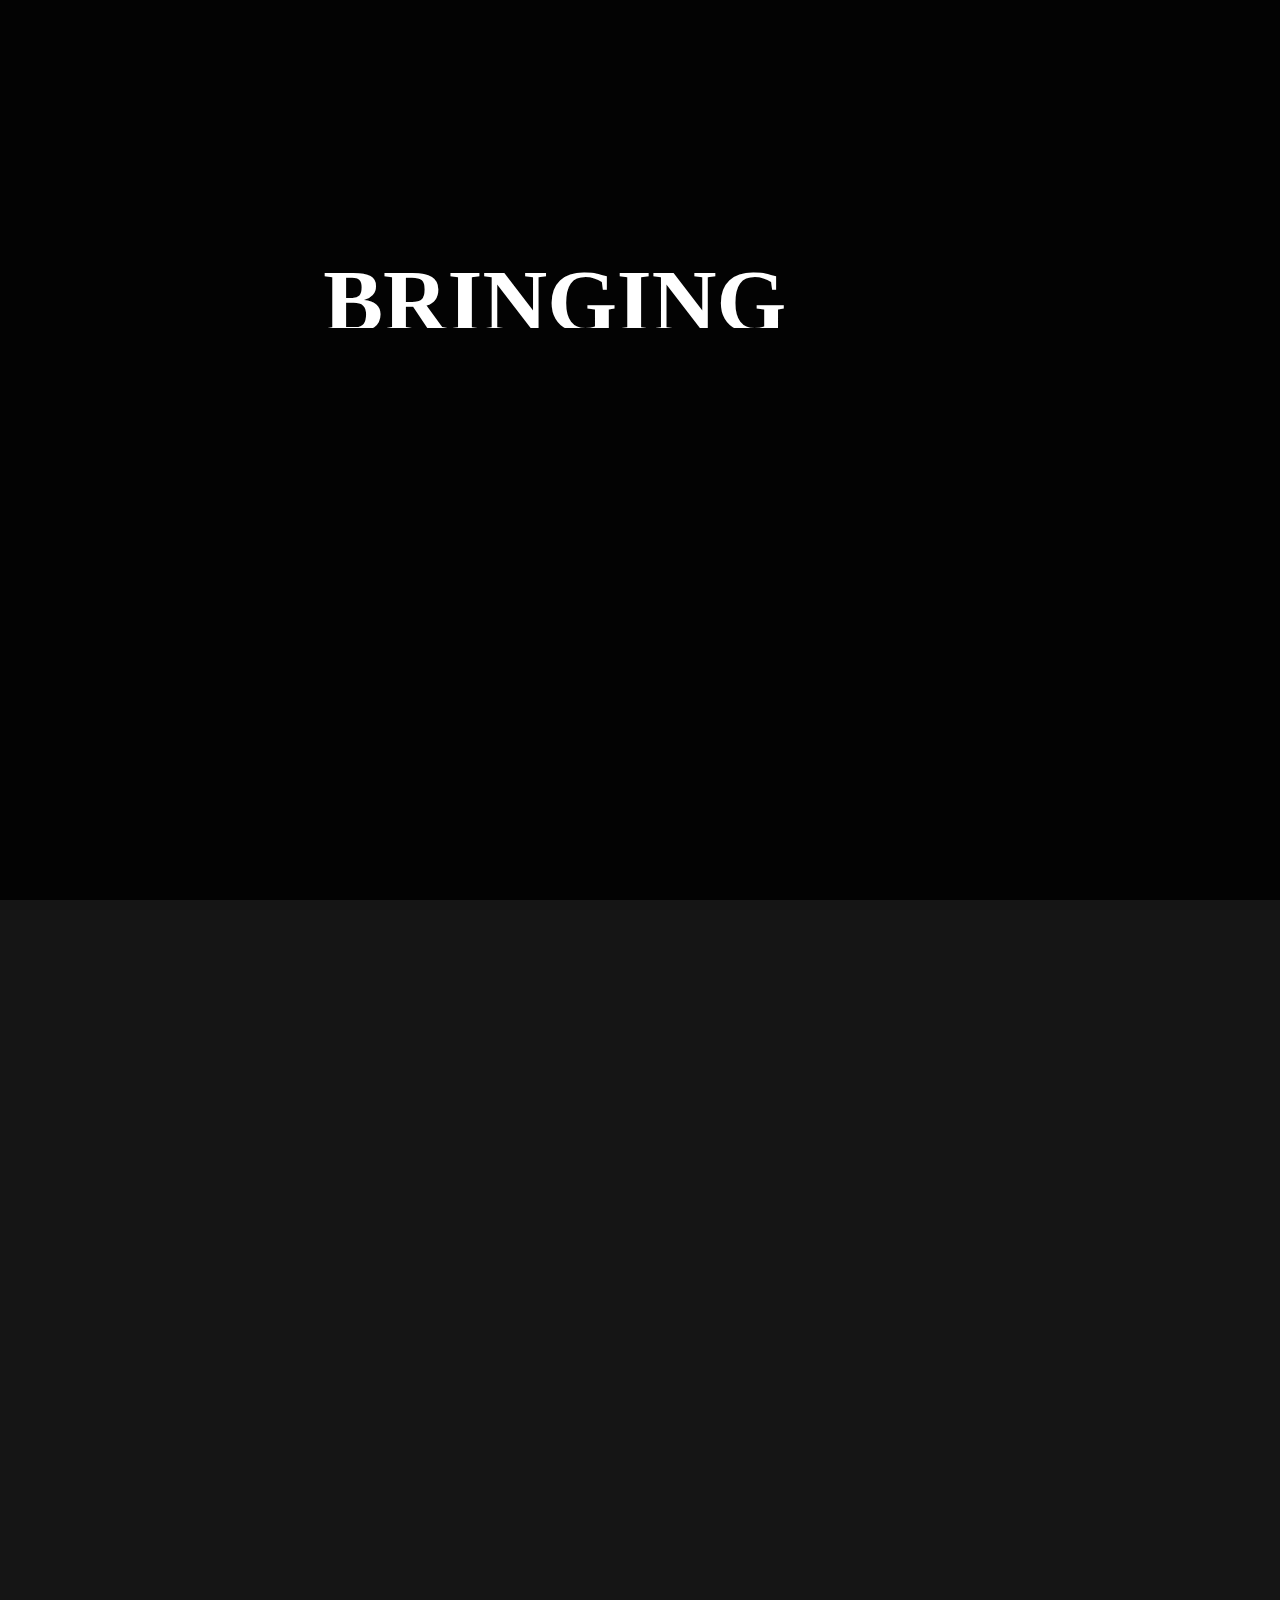
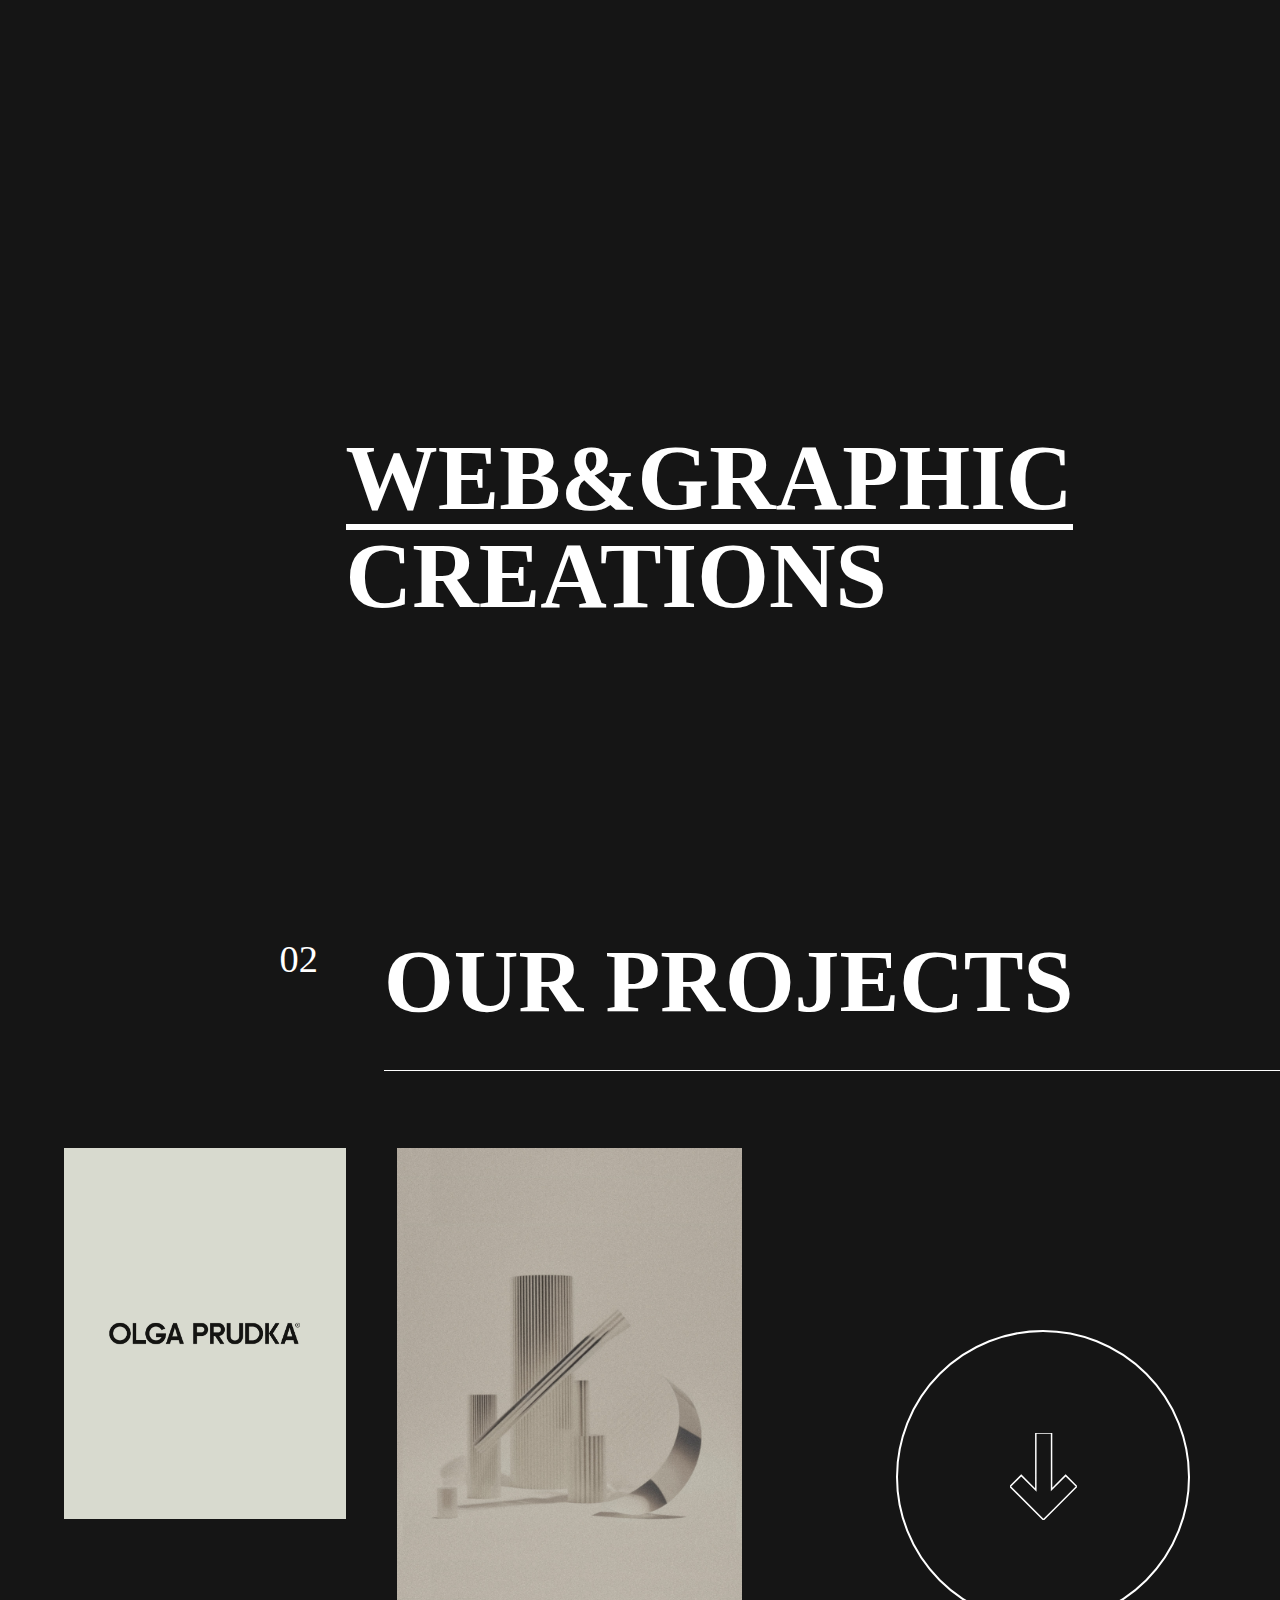
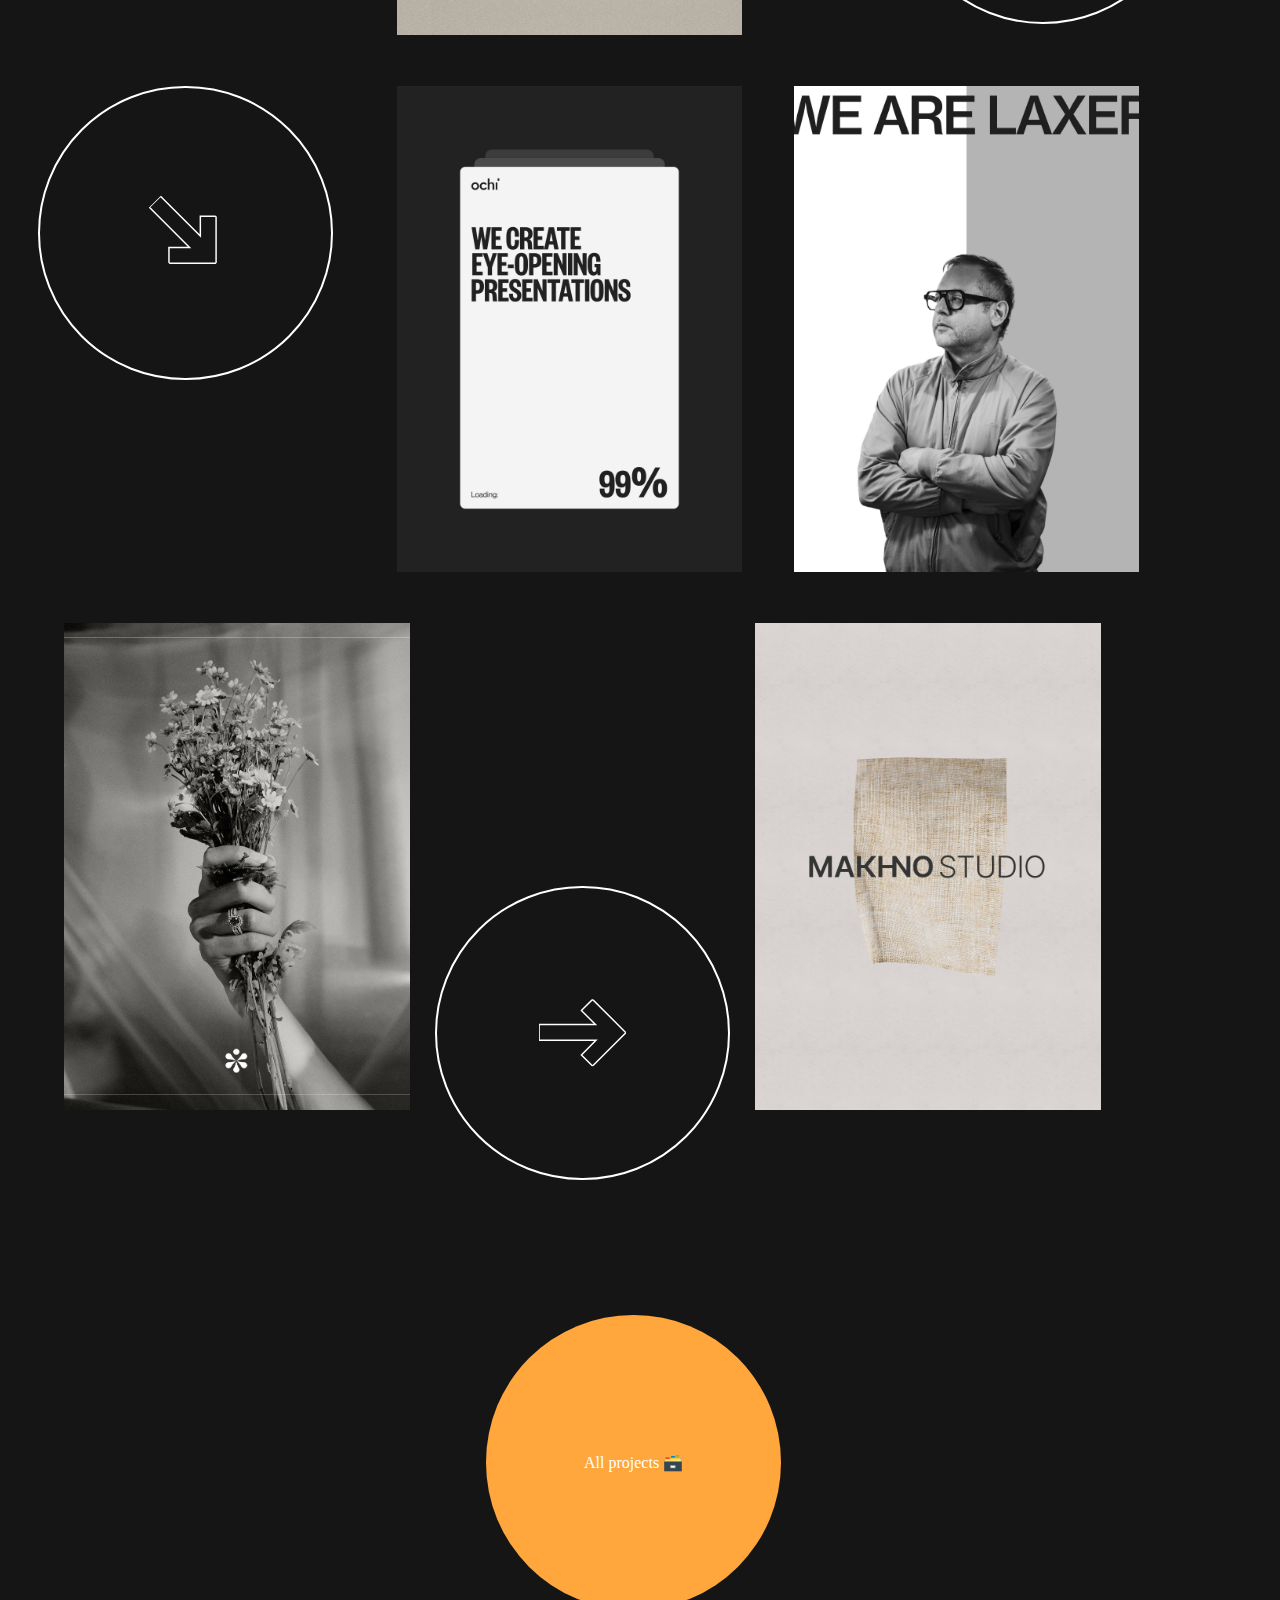
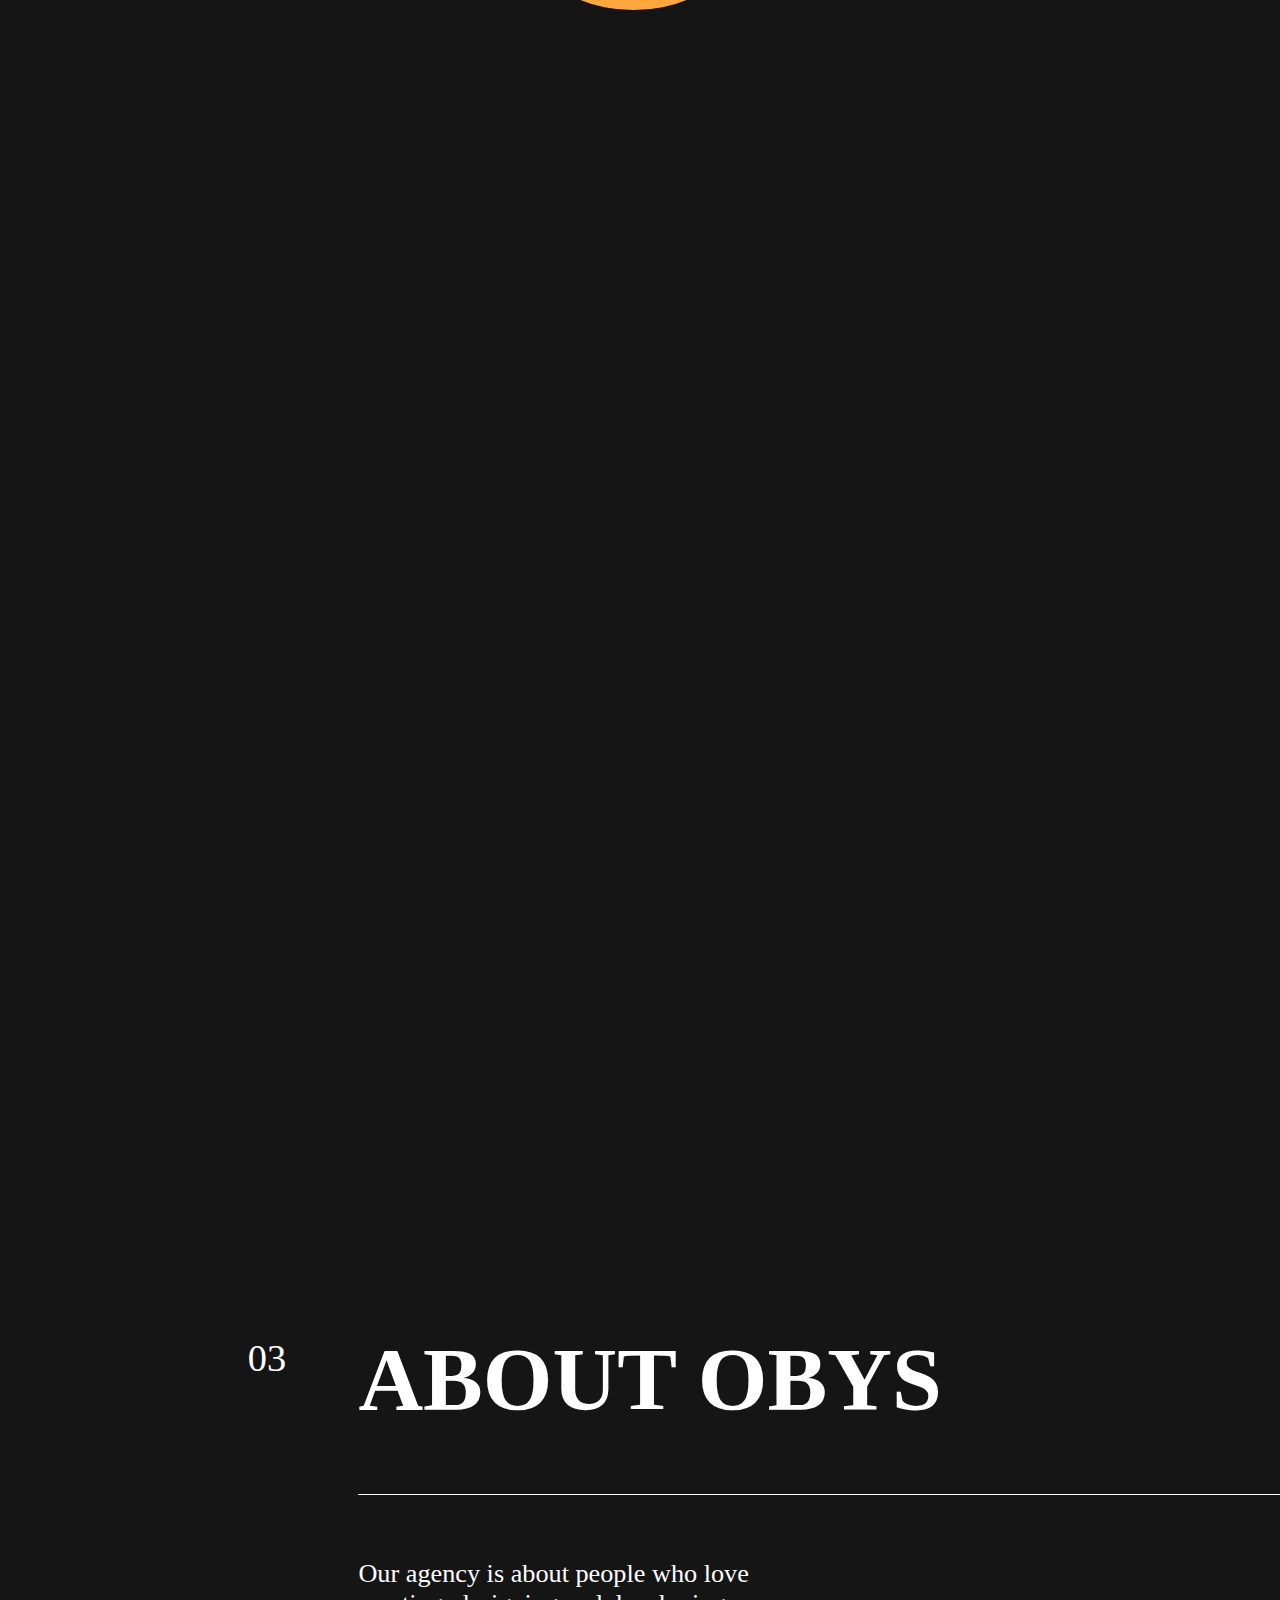
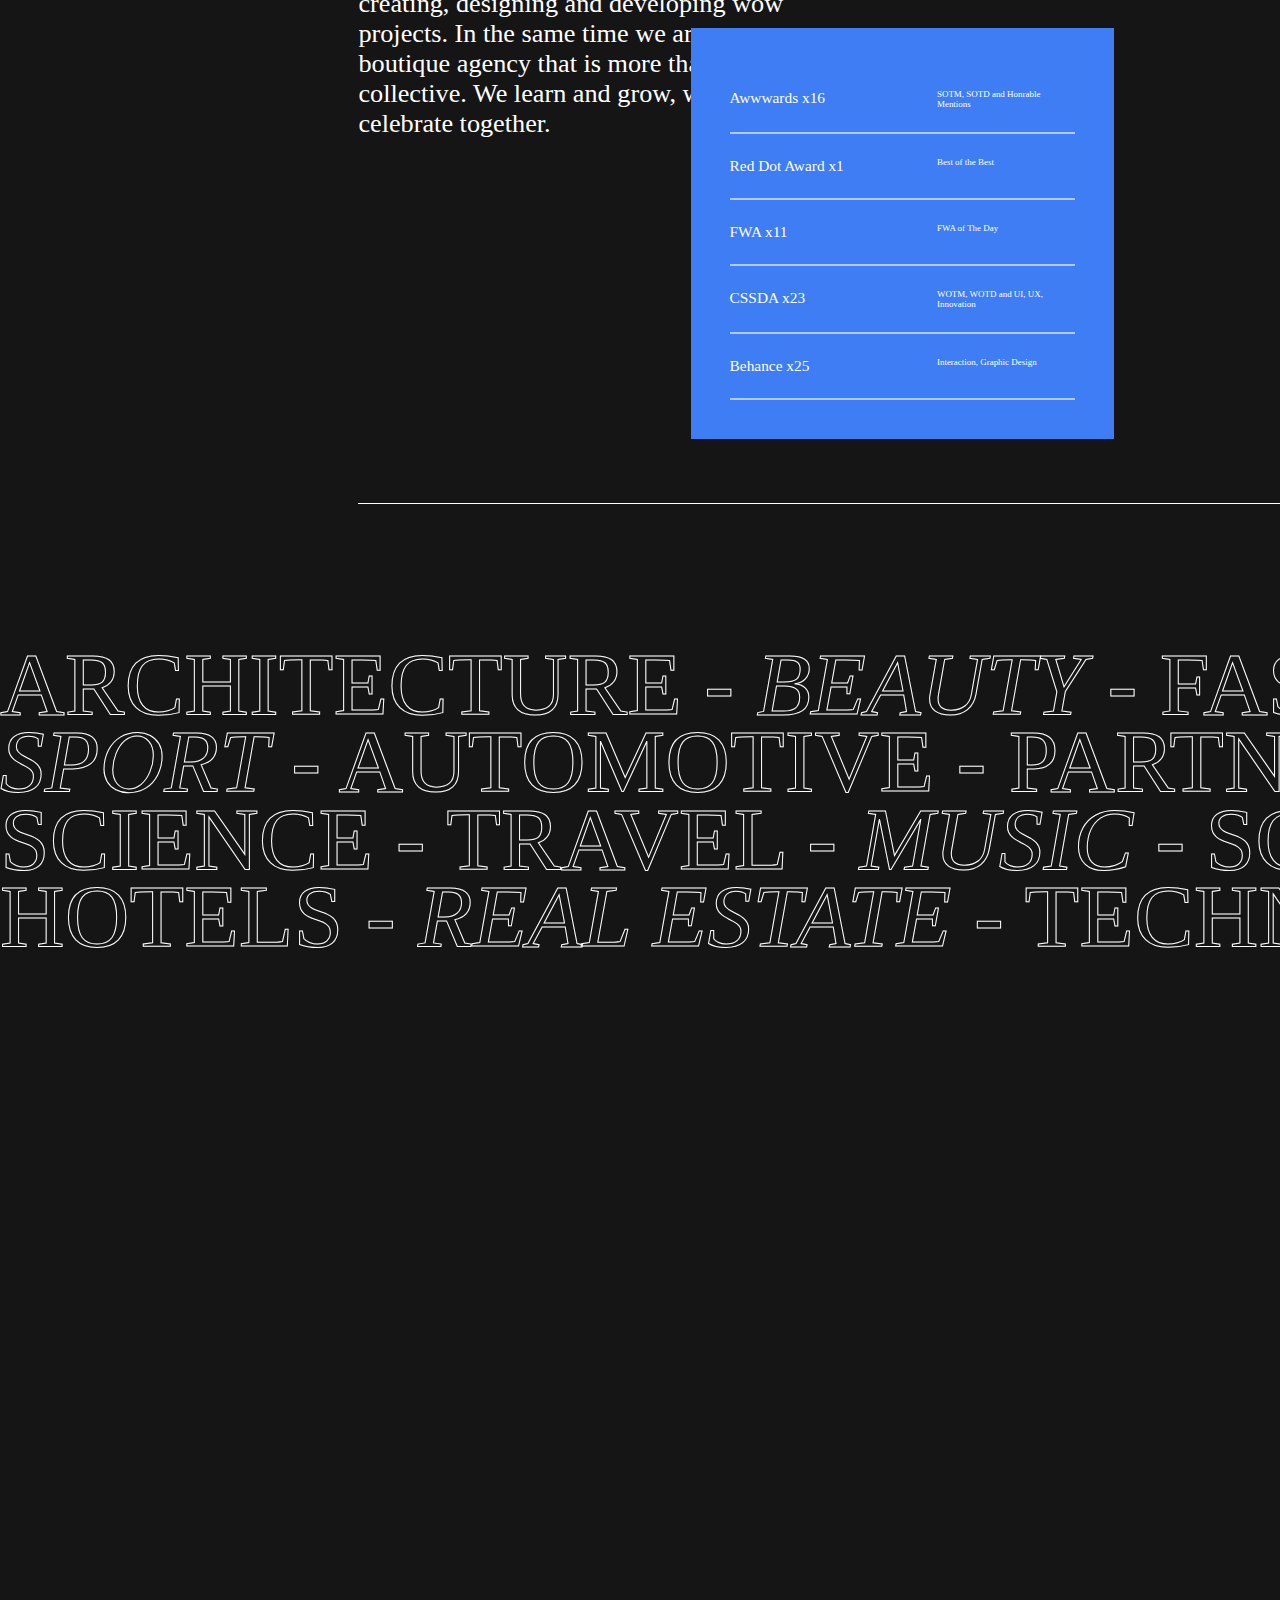
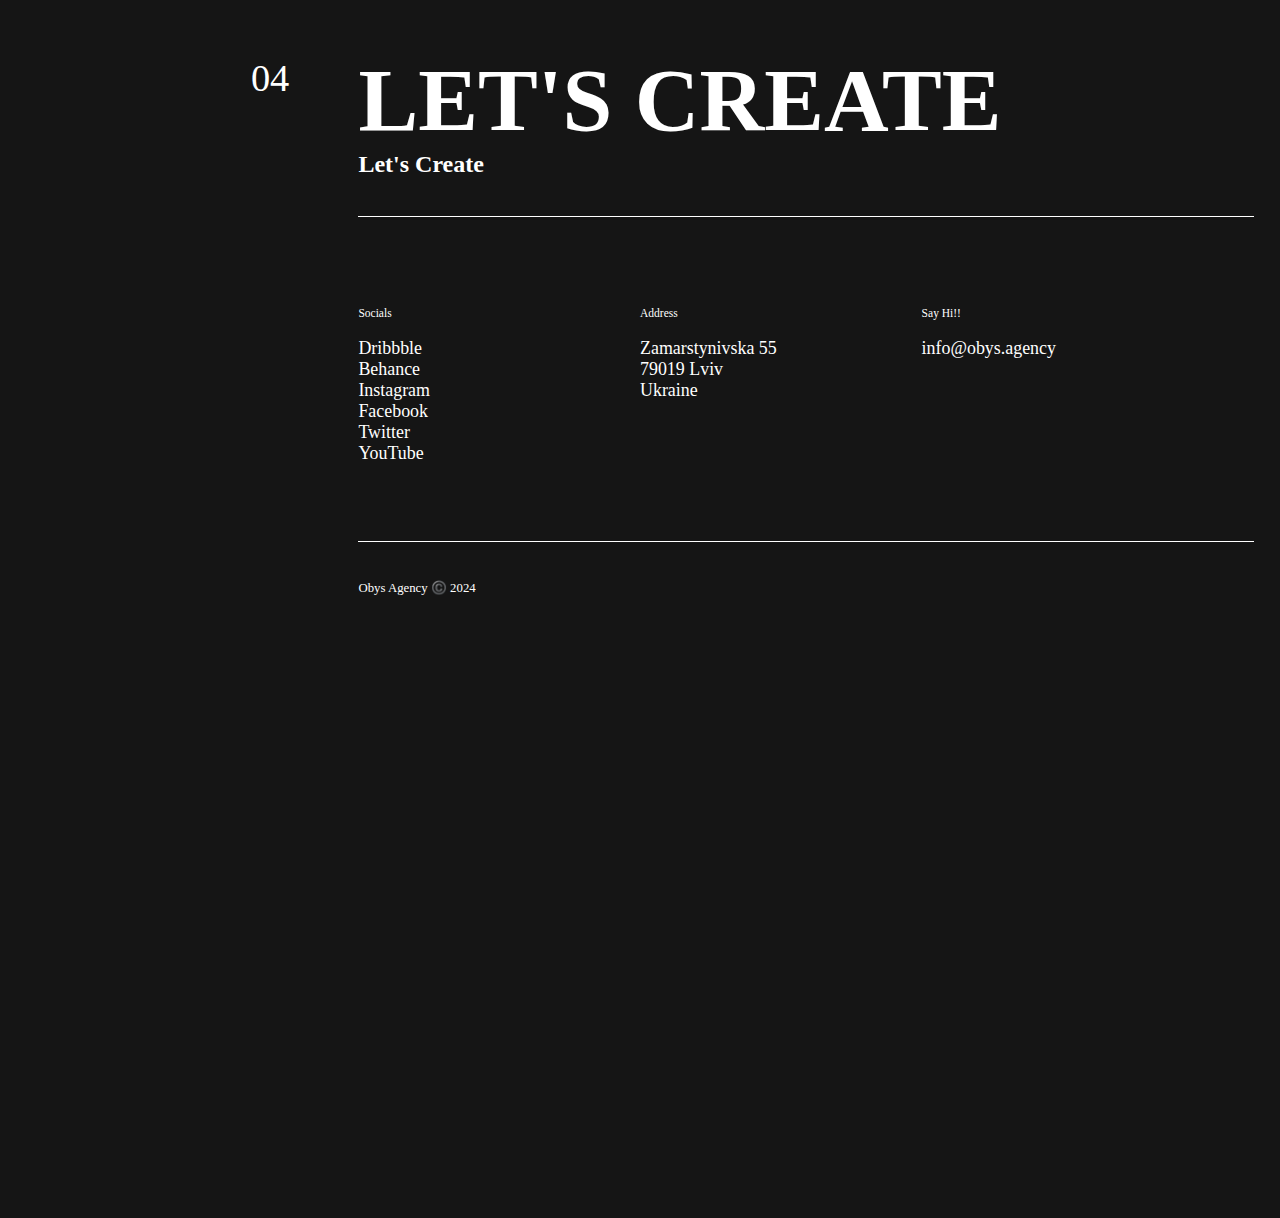
==== index.html @ 540defbc "Rename index..html to index.html" ====
<!DOCTYPE html>
<html lang="en">
<head>
    <meta charset="UTF-8">
    <meta name="viewport" content="width=device-width, initial-scale=1.0">
    <title>HARDIK'S SITE</title>
    <link rel="shortcut icon" href="assets/favicon.png.png" type="image/x-icon">
    <link rel="stylesheet" href="https://cdn.jsdelivr.net/npm/locomotive-scroll@3.5.4/dist/locomotive-scroll.css">
    <link rel="stylesheet" href="https://unpkg.com/sheryjs/dist/Shery.css" />
    <link href="https://cdn.jsdelivr.net/npm/remixicon@4.3.0/fonts/remixicon.css"rel="stylesheet"/>
    <!-- animate css -->
    <link rel="stylesheet" href="https://cdnjs.cloudflare.com/ajax/libs/animate.css/3.7.0/animate.min.css">
    <link rel="stylesheet" href="style.css">
</head>
<body>
    <div id="crsr"></div>
    <div id="loader">
        <div class="line">
            <div id="line1-part1">
                <h5>00</h5>
                <h6>- 100</h6>
            </div>
            <h1>Bringing</h1>
        </div>
        <div class="line">
            <h1>Your Web </h1>
        </div>
        <div class="line">
            <h1>Content to </h1>
            <h2>Life..</h2>
        </div>
    </div>
    <div id="main">
        <div id="page1" data-scroll data-scroll-speed="-1">
            <div id="nav">
                <svg class="brand__svg" width="71" height="27" viewBox="0 0 71 27">
                    <path d="M40.7622 24.5917C40.7622 23.6724 41.4511 22.9829 42.3697 22.9829C43.2883 22.9829 43.9773 23.6724 43.9773 24.5917C43.9773 25.511 43.2883 26.2005 42.3697 26.2005C41.566 26.2005 40.7622 25.3961 40.7622 24.5917Z" fill="currentColor"></path>
                    <path d="M65.7937 8.96329C65.7937 8.04398 66.4826 7.35449 67.4012 7.35449C68.3198 7.35449 69.0087 8.04398 69.0087 8.96329C69.0087 9.88261 68.3198 10.5721 67.4012 10.5721C66.4826 10.5721 65.7937 9.88261 65.7937 8.96329Z" fill="currentColor"></path>
                    <path d="M59.019 18.3861C59.019 17.4668 59.708 16.7773 60.6266 16.7773C61.5451 16.7773 62.2341 17.4668 62.2341 18.3861C62.2341 19.3055 61.5451 19.9949 60.6266 19.9949C59.8228 19.9949 59.019 19.3055 59.019 18.3861Z" fill="currentColor"></path>
                    <path d="M41.3365 9.88276C40.5327 8.27396 39.6142 7.8143 39.04 7.58447H46.3887C45.9294 7.8143 45.0108 8.04413 45.0108 8.96344C45.0108 9.19327 45.1257 9.65293 45.3553 10.1126L48.3407 16.6627L46.5035 20.225L41.3365 9.88276Z" fill="currentColor"></path>
                    <path d="M51.8998 9.30819C51.8998 8.04413 50.9812 7.69939 50.2922 7.58447H54.6555C53.8517 7.8143 52.8183 8.27396 51.7849 10.1126C51.8998 9.88276 51.8998 9.65293 51.8998 9.30819Z" fill="currentColor"></path>
                    <path d="M66.7122 17.9266C66.7122 16.2029 65.2195 15.6283 63.0378 14.5941C60.8562 13.5599 59.019 12.7555 59.019 10.8019C59.019 8.73348 60.971 7.12468 64.1861 7.00977C63.1527 7.23959 62.3489 8.15891 62.3489 9.42296C62.3489 10.9168 63.612 11.4914 65.9084 12.5256C68.2049 13.5599 70.2717 14.4792 70.2717 16.6626C70.2717 19.1907 67.4011 20.3398 64.6454 20.4547C65.9084 20.2249 66.7122 19.1907 66.7122 17.9266Z" fill="currentColor"></path>
                    <path d="M21.0129 2.64303C21.0129 1.6088 20.3239 0.919313 19.2905 0.689485L24.4576 0V20.3398C24.4576 20.3398 22.6204 20.4547 20.8981 21.8337V2.64303H21.0129Z" fill="currentColor"></path>
                    <path d="M34.6764 14.0195C34.6764 10.4572 31.691 7.58432 27.9019 7.35449C30.1983 7.69923 30.8873 11.4914 30.8873 14.0195C30.8873 16.5476 30.1983 20.2249 27.9019 20.6845C31.8058 20.4547 34.6764 17.5819 34.6764 14.0195Z" fill="currentColor"></path>
                    <path d="M14.9269 14.0195C14.9269 10.4572 11.9415 7.58432 8.15234 7.35449C10.4488 7.69923 11.1377 11.4914 11.1377 14.0195C11.1377 16.5476 10.4488 20.2249 8.15234 20.6845C11.9415 20.4547 14.9269 17.5819 14.9269 14.0195Z" fill="currentColor"></path>
                    <path d="M0 14.0195C0 10.4572 2.9854 7.58432 6.77456 7.35449C4.4781 7.69923 3.78916 11.4914 3.78916 14.0195C3.78916 16.5476 4.4781 20.2249 6.77456 20.6845C2.9854 20.4547 0 17.5819 0 14.0195Z" fill="currentColor"></path></svg>
                <div id="nav-part2">
                    <h4>Works</h4>
                    <h4>About</h4>
                    <h4>Contacts</h4>
                </div>    
            </div>
            <div class="hero" id="hero1">
                <h1>Crafting Innovative</h1>
            </div>
            <div class="hero" id="hero2">
                <h2>Web&</h2>
                <h2>Graphic</h2>
            </div>
            <div class="hero" id="hero3">
                <h1>Creations</h1>
            </div>
            <img id="flag" src="assets/Flag.jpg" alt="">
        </div>
        <div id="page2" data-scroll data-scroll-speed="-2.5">
            <div id="video-container">
                <div id="video-cursor">
                    <i class="ri-play-fill"></i>  
                </div>
                <!-- <img src="https://obys.agency/wp-content/uploads/2022/11/Showreel-2022-preview-1.jpg" alt=""> -->
                <video loop src="assets/Obys-Showreel-2022.mp4"></video>
            </div>
        </div>
        <div id="page3" data-scroll data-scroll-speed="-2.5">
            <h1>OUR PROJECTS</h1>
            <div class="underline"></div>
            <div id="image-div-container">
                <div class="image-div">
                    <img src="assets/Olga_Prudka_1.jpg" alt="">
                    <img src="assets/17.jpg" alt="">
                </div> 
                <div class="image-div">
                    <img src="assets/AIM-1.jpg" alt="">
                    <img src="assets/7.jpg" alt="">
                </div>
                <div class="page3-circle1">
                    <svg class="button__arrow" viewBox="0 0 91 118" fill="none">
                        <path d="M15.2307 57.4152L15.9378 56.708L15.2307 56.0009L14.5236 56.708L15.2307 57.4152ZM34.9813 77.1658L34.2742 77.8729L35.9813 79.58L35.9813 77.1658L34.9813 77.1658ZM0.151478 72.4944L-0.555622 71.7873L-1.26273 72.4944L-0.555622 73.2015L0.151478 72.4944ZM45.29 117.633L44.5828 118.34L45.29 119.047L45.9971 118.34L45.29 117.633ZM60.3692 102.554L61.0763 103.261L61.7839 102.553L61.0758 101.846L60.3692 102.554ZM60.3685 102.553L59.6614 101.846L58.9538 102.553L59.6619 103.261L60.3685 102.553ZM90.427 72.4944L91.1341 73.2015L91.8412 72.4944L91.1341 71.7873L90.427 72.4944ZM75.3478 57.4152L76.0549 56.7081L75.3478 56.001L74.6407 56.7081L75.3478 57.4152ZM56.3065 76.4565L55.3065 76.4565L55.3065 78.8707L57.0136 77.1636L56.3065 76.4565ZM56.3065 0.120074L57.3065 0.120074L57.3065 -0.879926L56.3065 -0.879926L56.3065 0.120074ZM34.9813 0.120076L34.9813 -0.879924L33.9813 -0.879924L33.9813 0.120076L34.9813 0.120076ZM14.5236 58.1223L34.2742 77.8729L35.6884 76.4587L15.9378 56.708L14.5236 58.1223ZM0.858585 73.2015L15.9378 58.1223L14.5236 56.708L-0.555622 71.7873L0.858585 73.2015ZM45.9971 116.926L0.858585 71.7873L-0.555622 73.2015L44.5828 118.34L45.9971 116.926ZM59.662 101.846L44.5828 116.926L45.9971 118.34L61.0763 103.261L59.662 101.846ZM59.6619 103.261L59.6625 103.261L61.0758 101.846L61.0751 101.845L59.6619 103.261ZM61.0756 103.26L91.1341 73.2015L89.7199 71.7873L59.6614 101.846L61.0756 103.26ZM91.1341 71.7873L76.0549 56.7081L74.6407 58.1223L89.7199 73.2015L91.1341 71.7873ZM74.6407 56.7081L55.5994 75.7494L57.0136 77.1636L76.0549 58.1223L74.6407 56.7081ZM57.3065 76.4565L57.3065 0.120074L55.3065 0.120074L55.3065 76.4565L57.3065 76.4565ZM56.3065 -0.879926L34.9813 -0.879924L34.9813 1.12008L56.3065 1.12007L56.3065 -0.879926ZM33.9813 0.120076L33.9813 77.1658L35.9813 77.1658L35.9813 0.120076L33.9813 0.120076Z" fill="currentColor"></path></svg>
                    <div class="circle-in">
                        <p>We are thrilled to have you on board. We hope you enjoyed the projects ❤️</p>
                    </div>    
                </div>
                <div class="page3-circle2">
                    <svg class="button__arrow" viewBox="0 0 91 118" fill="none">
                        <path d="M15.2307 57.4152L15.9378 56.708L15.2307 56.0009L14.5236 56.708L15.2307 57.4152ZM34.9813 77.1658L34.2742 77.8729L35.9813 79.58L35.9813 77.1658L34.9813 77.1658ZM0.151478 72.4944L-0.555622 71.7873L-1.26273 72.4944L-0.555622 73.2015L0.151478 72.4944ZM45.29 117.633L44.5828 118.34L45.29 119.047L45.9971 118.34L45.29 117.633ZM60.3692 102.554L61.0763 103.261L61.7839 102.553L61.0758 101.846L60.3692 102.554ZM60.3685 102.553L59.6614 101.846L58.9538 102.553L59.6619 103.261L60.3685 102.553ZM90.427 72.4944L91.1341 73.2015L91.8412 72.4944L91.1341 71.7873L90.427 72.4944ZM75.3478 57.4152L76.0549 56.7081L75.3478 56.001L74.6407 56.7081L75.3478 57.4152ZM56.3065 76.4565L55.3065 76.4565L55.3065 78.8707L57.0136 77.1636L56.3065 76.4565ZM56.3065 0.120074L57.3065 0.120074L57.3065 -0.879926L56.3065 -0.879926L56.3065 0.120074ZM34.9813 0.120076L34.9813 -0.879924L33.9813 -0.879924L33.9813 0.120076L34.9813 0.120076ZM14.5236 58.1223L34.2742 77.8729L35.6884 76.4587L15.9378 56.708L14.5236 58.1223ZM0.858585 73.2015L15.9378 58.1223L14.5236 56.708L-0.555622 71.7873L0.858585 73.2015ZM45.9971 116.926L0.858585 71.7873L-0.555622 73.2015L44.5828 118.34L45.9971 116.926ZM59.662 101.846L44.5828 116.926L45.9971 118.34L61.0763 103.261L59.662 101.846ZM59.6619 103.261L59.6625 103.261L61.0758 101.846L61.0751 101.845L59.6619 103.261ZM61.0756 103.26L91.1341 73.2015L89.7199 71.7873L59.6614 101.846L61.0756 103.26ZM91.1341 71.7873L76.0549 56.7081L74.6407 58.1223L89.7199 73.2015L91.1341 71.7873ZM74.6407 56.7081L55.5994 75.7494L57.0136 77.1636L76.0549 58.1223L74.6407 56.7081ZM57.3065 76.4565L57.3065 0.120074L55.3065 0.120074L55.3065 76.4565L57.3065 76.4565ZM56.3065 -0.879926L34.9813 -0.879924L34.9813 1.12008L56.3065 1.12007L56.3065 -0.879926ZM33.9813 0.120076L33.9813 77.1658L35.9813 77.1658L35.9813 0.120076L33.9813 0.120076Z" fill="currentColor"></path></svg>
                        <div class="circle-in">
                            <p>It will make you WOW!!😉.</p>
                        </div>
                </div>
                <div class="image-div">
                    <img src="assets/OCHI.jpg" alt="">
                    <img src="assets/1.jpg" alt="">
                </div>
                <div class="image-div">
                    <img src="assets/Laxer_1-2.jpg" alt="">
                    <img src="assets/Laxer_3-1.jpg" alt="">
                </div>
                <div class="image-div">
                    <img src="assets/Éminente_First.jpg" alt="">
                    <img src="assets/Éminente-_img1-x2.jpg" alt="">
                </div>
                <div class="page3-circle3">
                    <svg class="button__arrow" viewBox="0 0 91 118" fill="none">
                        <path d="M15.2307 57.4152L15.9378 56.708L15.2307 56.0009L14.5236 56.708L15.2307 57.4152ZM34.9813 77.1658L34.2742 77.8729L35.9813 79.58L35.9813 77.1658L34.9813 77.1658ZM0.151478 72.4944L-0.555622 71.7873L-1.26273 72.4944L-0.555622 73.2015L0.151478 72.4944ZM45.29 117.633L44.5828 118.34L45.29 119.047L45.9971 118.34L45.29 117.633ZM60.3692 102.554L61.0763 103.261L61.7839 102.553L61.0758 101.846L60.3692 102.554ZM60.3685 102.553L59.6614 101.846L58.9538 102.553L59.6619 103.261L60.3685 102.553ZM90.427 72.4944L91.1341 73.2015L91.8412 72.4944L91.1341 71.7873L90.427 72.4944ZM75.3478 57.4152L76.0549 56.7081L75.3478 56.001L74.6407 56.7081L75.3478 57.4152ZM56.3065 76.4565L55.3065 76.4565L55.3065 78.8707L57.0136 77.1636L56.3065 76.4565ZM56.3065 0.120074L57.3065 0.120074L57.3065 -0.879926L56.3065 -0.879926L56.3065 0.120074ZM34.9813 0.120076L34.9813 -0.879924L33.9813 -0.879924L33.9813 0.120076L34.9813 0.120076ZM14.5236 58.1223L34.2742 77.8729L35.6884 76.4587L15.9378 56.708L14.5236 58.1223ZM0.858585 73.2015L15.9378 58.1223L14.5236 56.708L-0.555622 71.7873L0.858585 73.2015ZM45.9971 116.926L0.858585 71.7873L-0.555622 73.2015L44.5828 118.34L45.9971 116.926ZM59.662 101.846L44.5828 116.926L45.9971 118.34L61.0763 103.261L59.662 101.846ZM59.6619 103.261L59.6625 103.261L61.0758 101.846L61.0751 101.845L59.6619 103.261ZM61.0756 103.26L91.1341 73.2015L89.7199 71.7873L59.6614 101.846L61.0756 103.26ZM91.1341 71.7873L76.0549 56.7081L74.6407 58.1223L89.7199 73.2015L91.1341 71.7873ZM74.6407 56.7081L55.5994 75.7494L57.0136 77.1636L76.0549 58.1223L74.6407 56.7081ZM57.3065 76.4565L57.3065 0.120074L55.3065 0.120074L55.3065 76.4565L57.3065 76.4565ZM56.3065 -0.879926L34.9813 -0.879924L34.9813 1.12008L56.3065 1.12007L56.3065 -0.879926ZM33.9813 0.120076L33.9813 77.1658L35.9813 77.1658L35.9813 0.120076L33.9813 0.120076Z" fill="currentColor"></path></svg>
                        <div class="circle-in">
                            <p>We like its color palette 🎨</p>
                        </div>
                </div>
                <div class="image-div">
                    <img src="assets/Makhno_First.jpg" alt="">
                    <img src="assets/makhno-_img1-x2.jpg" alt="">
                </div>
                <div class="page3-circle4">
                    <!-- <div class="circle-in"> -->
                    <p>All projects 🗃️</p>
                </div>        
            </div>
        </div>
        <div id="page4" data-scroll data-scroll data-scroll-speed="-2.5">
            <div id="page4-content">
                <h1>About Obys</h1>
                <div class="underline"></div>
                <p>Our
                    agency
                    is
                    about
                    people
                    who
                     
                    love
                    creating,
                    designing
                    and
                     
                    developing
                    wow
                    projects.
                    In
                    the
                     
                    same
                    time
                    we
                    are
                    a
                    boutique
                     
                    agency
                    that
                    is
                    more
                    than
                    the
                     
                    collective.
                    We
                    learn
                    and
                    grow,
                    win
                     
                    and
                    celebrate
                    together.</p>
                <div id="page4-flex">
                     <img src="https://obys.agency/wp-content/uploads/2020/07/content-image01.jpg" alt=""> 
                    <p>We are happy to present our new
                         website and updated version of Obys
                         agency. As before we are open for new
                         projects worldwide!
                       <br><br>
                        Would you like to have award winning
                         site or unique branding style, please
                         say hi to our manager —
                         info@obys.agency.
                        And we will help you with the pleasure.</p>
                </div>
                <div id="page4-blue-div">
                    <div class="blue-div-elem">
                        <h4>Awwwards x16</h4>
                        <p>SOTM, SOTD and Honrable Mentions</p>
                    </div>
                    <div class="blue-div-elem">
                        <h4>Red Dot Award x1</h4>
                        <p>Best of the Best</p>
                    </div>
                    <div class="blue-div-elem">
                        <h4>FWA x11</h4>
                        <p>FWA of The Day</p>
                    </div>
                    <div class="blue-div-elem">
                        <h4>CSSDA x23</h4>
                        <p>WOTM, WOTD and UI, UX, Innovation</p>
                    </div>
                    <div class="blue-div-elem">
                        <h4>Behance x25</h4>
                        <p>Interaction, Graphic Design</p>
                    </div>
                </div>
                <div class="underline"></div>
            </div>
        <div id="page5" data-scroll data-scroll data-scroll-speed="-2.5">
                <div class="elem">
                    <h1>Architecture - <span>Beauty</span> - Fashion - </h1>
                    <h1>Architecture - <span>Beauty</span> - Fashion - </h1>
                </div>
                <div class="elem2">
                    <h1><span>Sport</span> - Automotive - Partner - </h1>
                    <h1><span>Sport</span> - Automotive - Partner - </h1>
                </div>
                <div class="elem">
                    <h1>Science - Travel - <span>Music</span> - </h1>
                    <h1>Science - Travel - <span>Music</span> - </h1>
                </div>
                <div class="elem2">
                    <h1>Hotels - <span>Real Estate</span> - Technology - </h1>
                    <h1>Hotels - <span>Real Estate</span> - Technology - </h1>
                </div>
        </div>
         <div id="footer" data-scroll data-scroll data-scroll-speed="-2.5">
            <div id="footer-text">
                <h1>Let's Create</h1>
                <h2>Let's Create</h2>
            </div>
            <div class="underline"></div>
            <div id="footer-div">
                <div class="box">
                    <h6>Socials</h6>
                    <h5>Dribbble</h5>
                    <h5>Behance</h5>
                    <h5>Instagram</h5>
                    <h5>Facebook</h5>
                    <h5>Twitter</h5>
                    <h5>YouTube</h5>
                </div>
                <div class="box">
                    <h6>Address</h6>
                    <h5>Zamarstynivska 55
                        79019 Lviv
                        Ukraine</h5>
                </div>
                <div class="box">
                    <h6>Say Hi!!</h6>
                    <h5>info@obys.agency</h5>
                </div>
            </div>
            <div class="underline"></div>
            <h5>Obys Agency ©️ 2024</h5>
        </div>
    </div>

    <!-- locomotive -->
    <script src="https://cdn.jsdelivr.net/npm/locomotive-scroll@3.5.4/dist/locomotive-scroll.js"></script>
    <!-- GSAP -->
    <script src="https://cdnjs.cloudflare.com/ajax/libs/gsap/3.12.5/gsap.min.js" integrity="sha512-7eHRwcbYkK4d9g/6tD/mhkf++eoTHwpNM9woBxtPUBWm67zeAfFC+HrdoE2GanKeocly/VxeLvIqwvCdk7qScg==" crossorigin="anonymous" referrerpolicy="no-referrer"></script>
    <script src="https://cdnjs.cloudflare.com/ajax/libs/gsap/3.12.5/ScrollTrigger.min.js" integrity="sha512-onMTRKJBKz8M1TnqqDuGBlowlH0ohFzMXYRNebz+yOcc5TQr/zAKsthzhuv0hiyUKEiQEQXEynnXCvNTOk50dg==" crossorigin="anonymous" referrerpolicy="no-referrer"></script>
    <script src="https://cdnjs.cloudflare.com/ajax/libs/three.js/0.155.0/three.min.js"></script>
    <script src="https://cdn.jsdelivr.net/gh/automat/controlkit.js@master/bin/controlKit.min.js"></script>
    <script  type="text/javascript"  src="https://unpkg.com/sheryjs/dist/Shery.js"></script> 
    <!-- jquery -->
    <script src="https://code.jquery.com/jquery-3.7.1.js" integrity="sha256-eKhayi8LEQwp4NKxN+CfCh+3qOVUtJn3QNZ0TciWLP4=" crossorigin="anonymous"></script>
    <!-- Lettering js-->
    <script src="https://cdnjs.cloudflare.com/ajax/libs/lettering.js/0.6.1/jquery.lettering.min.js" integrity="sha512-VJ/iYbiu1eJ6yLimfTi65t2R9TFcG5D9X8ZCfbbEFhTfPnKJh8byoKXEawi5ScJZBYL1eiirL1+MczZDx0Tz9Q==" crossorigin="anonymous" referrerpolicy="no-referrer"></script>
    <!-- textillate js -->
    <script src="https://cdn.jsdelivr.net/npm/textillate@0.4.1/jquery.textillate.min.js"></script>
    <script src="javascript.js"></script>
</body>
</html>
---- style.css ----
*{
    margin: 0;
    padding: 0;
    box-sizing: border-box;
    font-family: 'plain light';
    color:#ffff;
}

html,body {
    height: 100%;
    /* overflow-x: hidden; */
    width: 100%;
}
body{
    overflow-x: hidden;
}
.mousefollower{
    border: 2px solid #fff;
    background-color: rgb(255, 255, 255);
    scale: 2;
    mix-blend-mode: difference;
}
#loader{
    height: 100%;
    width: 100%;
    position: fixed;
    z-index: 9999;
    background-color: #030303;
    padding: 25vh 10vw;
}
.line{
    height: fit-content;
    overflow: hidden;
    display: flex;
    align-items: center;
    justify-content: flex-start;
    gap: 3vw;
}
#line1-part1{
    display: flex;
    align-items: center;
    justify-content: center;
    gap: 1vw;
}
#line1-part1 h5, #line1-part1 h6{
    font-size: 3vw;
    font-weight: 100;
    font-family: 'silk serif';
    
}
#line1-part1 h5{
    width: 5vw;
    text-align: right;
}
.line h1{
    font-size: 7vw;
    text-transform: uppercase;
    font-weight: 900;
}
.line h2{
    font-size:5vw;
    text-transform: uppercase;
    font-weight: 900;
    opacity: 0;
    /* animation-name: loaderanime; */
    animation-duration: 2s;
    animation-iteration-count: infinite;
}
@keyframes loaderanime {
    0%{
        font-family: "plain light";
        -webkit-text-stroke: 1px #fff;
        color: #fff;
        font-weight: 500;
        opacity: 1;
    }
    48%{
        font-family: "plain light";
        -webkit-text-stroke: 1px #fff;
        color: #fff;
        font-weight: 500;
        opacity: 0;
    }
    50%{
        font-family: 'silk serif';
        -webkit-text-stroke: 1px #fff;
        color: transparent;
        font-weight: 500;
        opacity: 1;
    }
    100%{
        font-family: 'silk serif';
        -webkit-text-stroke: 1px #fff;
        color: transparent;
        font-weight: 500;
        opacity: 0;
    }
    
}
#main{
    position: relative;
    background-color: #151515;
}
#page1{
    height: 100vh;
    width: 100%;
    z-index: 100;
    position: relative;
    /* background-color: #151515; */
}
#page1 #nav{
    display: flex;
    align-items: center;
    justify-content: space-between;
    padding: 2.3vw 5.5vw;
}
#nav-part2{
    display: flex;
    justify-content: center;
    align-items: center;
    gap: 3vw;
}
#nav-part2 h4{
    font-size: 0.8vw;
    font-weight: 500;
}
.hero{ 
    width: 72%;
    margin-left: 27%;
    height: fit-content;
    overflow-y: hidden; 
    display: flex;
    align-items: center;
    /* position: relative; */
    /* z-index: 9999; */
}
.hero:nth-child(2){
    margin-top: 18vh;
}
.hero h1{
    font-size: 7.2vw;
    font-weight: 600;
    text-transform:uppercase;
    line-height: 7.2vw;
    position: relative;
}
#hero1::before{
    content: "01";
    position: absolute;
    font-size: 3vw;
    font-weight: 100;
    font-family: "silk serif";
    left: 20%;
    top: 33%;
}
.hero h2{
    font-size: 7.2vw;
    font-weight: 600;
    text-transform:uppercase;
    line-height: 7.2vw;
    border-bottom:0.5vw solid #fff;
}
.hero h2:hover{
    -webkit-text-stroke: 2px#fff;
    color: transparent;
    font-weight: 500;
    border-bottom: 0.5vw solid #ffffff00;
}
#page2{
    /* height: 100vh; */
    width: 100vw;
    padding-top: 25vh;
    position: relative;
}
#video-container{
    height: 66vh;
    width: 71vw;
    position: relative;
    left: 28%;
    /* margin-left: 29vw; */
    background-image: url(https://obys.agency/wp-content/uploads/2022/11/Showreel-2022-preview-1.jpg);
    background-size:cover;
    background-position: center;
}
#video-container video{
    height: 100%;
    width: 100%;
    object-fit: cover;
    opacity: 0;

}
#video-cursor{
    background-color: #FFA63D;
    height: 9vw;
    width: 9vw;
    border-radius: 50%;
    position: absolute;
    top: -15%;
    left: 70%;
    display: flex;
    align-items: center;
    justify-content:center;
    z-index: 999;
}
#video-cursor i{
    font-size: 2vw;
}
#page3{
    min-height: 100vh;
    width: 100%;
    /* background-color: #5f5e5e; */
    position: relative;
    padding:25vh 2vw;
    margin-bottom: 60vh;
    margin-top: 65vh;
}
#page3 h1{
    font-size: 7vw;
    text-transform: uppercase;
    position: relative;
    margin-left: 28vw;
}
#page3 h1::before{
    content: "02";
    position: absolute;
    font-size: 3vw;
    font-weight: 100;
    font-family: "silk serif";
    left: -12%;
    top: 8%;
}
#page3 .underline{
    margin-left: 28vw;
}
#image-div-container{
    /* background-color: #030303; */
    padding: 1vw;
    position: relative;
    display: flex;
    align-items: flex-start;
    justify-content: flex-start;
    flex-wrap: wrap;
}
.image-div{
    height: 38vw;
    position: relative;
    overflow: hidden;
    flex-shrink: 0;
    margin: 2vw;
    width: 27vw;
}
.image-div:nth-child(1){
    height: 29vw;
    width: 22vw;
}
.image-div img{
    height: 100%;
    width: 100%;
    object-fit: cover;
    object-position: center;
}
.page3-circle1{
    height: 23vw;
    width: 23vw;
    border: 2px solid #fff;
    border-radius: 50%;
    display: flex;
    align-items: center;
    justify-content: center;
    margin-top: 23vh;
    position: relative;
    margin-left: 10vw;
}
.page3-circle1 svg{
    height: 30%;
}
.page3-circle2{
    height: 23vw;
    width: 23vw;
    border: 2px solid #fff;
    border-radius: 50%;
    display: flex;
    flex-shrink: 0;
    margin-top: 2vw;
    margin-right: 3vw;
    position: relative;
    align-items: center;
    justify-content: center;
    /* margin-top: 23vh; */
    /* margin-left: 10vw; */
}
.page3-circle2 svg{
    height: 30%;
    rotate: -45deg;
}
.page3-circle3{
    height: 23vw;
    width: 23vw;
    border: 2px solid #fff;
    border-radius: 50%;
    display: flex;
    /* flex-shrink: 0; */
    /* margin-bottom: 30vh; */
    /* margin-right: 3vw; */
    position: relative;
    align-items: center;
    justify-content: center;
    margin-top: 32vh;
    /* margin-left: 10vw; */
}
.page3-circle3 svg{
    height: 30%;
    rotate: -90deg;
}
.page3-circle4{
    height: 23vw;
    width: 23vw;
    /* border: 2px solid #fff; */
    border-radius: 50%;
    display: flex;
    background-color: #FFA63D;
    /* flex-shrink: 0; */
    /* margin-bottom: 30vh; */
    /* margin-right: 3vw; */
    position: relative;
    align-items: center;
    justify-content: center;
    margin-top: 15vh;
    margin-left: 35vw;
}
.circle-in{
    height: 100%;
    width: 100%;
    position: absolute;
    top: 0;
    left: 0;
    background-color: #fff;
    /* color: #000; */
    display: flex;
    align-items: center;
    justify-content: center;
    transition: all ease 0.5s;
    scale: 0;
    border-radius: 50%;
}
.circle-in p{
   font-size: 0.95vw;
   color: #000;
   scale: 0;
   font-weight: 500;
   width:60% ;
   transition: all ease 0.5s;
   transition-delay: 0.5s;
   opacity: 0;
}
.page3-circle1:hover .circle-in{
    scale: 1;
}
.page3-circle1:hover p{
    scale: 1;
    opacity: 1;
}
.page3-circle2:hover .circle-in{
    scale: 1;
}
.page3-circle2:hover p{
    scale: 1;
    opacity: 1;
}
.page3-circle3:hover .circle-in{
    scale: 1;
}
.page3-circle3:hover p{
    scale: 1;
    opacity: 1;
}
#page4{
    min-height: 100vh;
    width: 100%;
    /* background-color: #bbb8b8; */
    position: relative;
    padding-top: 60vh ;
}
#page4-content{
    width: 72vw;
    position: relative;
    margin-left: 28%;
}
#page4-content h1{
    font-size: 7vw;
    text-transform: uppercase;
    position: relative;
}
#page4-content h1::before{
    content: "03";
    position: absolute;
    font-size: 3vw;
    font-weight: 100;
    font-family: "silk serif";
    left: -12%;
    top: 8%;
}
#page4-content .underline{
    height: 1px;
    width: 100%;
    background-color: #fff;
    margin: 5vw 0;
}
#page4-content>p{
    font-size: 2.05vw;
    width: 50%;
    margin-bottom: 3vw;
}
#page4-flex{
    display: flex;
}
#page4-flex img{
    width: 48%;
}
#page4-flex p{
    font-size: 1vw;
    width: 19%;
    margin-left: 1vw;
}
#page4-blue-div{
    background-color: #3F7DF4;
    width: 33vw;
    padding: 3vw;
    position: relative;
    margin-top: -35vh;
    margin-left: 26vw;
}
.blue-div-elem{
    display: flex;
    align-items: flex-start;
    justify-content:space-between;
    padding: 1.8vw 0;
    border-bottom: 2px solid #ffffff95;
}
.blue-div-elem h4{
    font-size: 1.2vw;
    font-weight: 500;
}
.blue-div-elem p{
    width: 40%;
    font-size: 0.7vw;
}
#page5{
    min-height: 100vh;
    width: 100%;
    padding: 5vw 0;
    position: relative;
}
.elem{
    white-space: nowrap;
    overflow-x: hidden;
    margin-bottom: -2vw;
}
.elem h1{
    font-size: 7vw;
    -webkit-text-stroke: 1px #fff;
    font-weight: 400;
    text-transform: uppercase;
    color: transparent;
    display: inline-block;
    margin-right: 16px;
    animation-name: anime;
    animation-duration: 10s;
    animation-timing-function: linear;
    animation-iteration-count: infinite;
}
@keyframes anime {
    from{
        transform: translateX(0);
    }
    to{
        transform: translateX(calc(-100% - 20px));
    }
}
.elem2{
    white-space: nowrap;
    overflow-x: hidden;
    margin-bottom: -2vw;
}
.elem2 h1{
    font-size: 7vw;
    -webkit-text-stroke: 1px #fff;
    font-weight: 400;
    text-transform: uppercase;
    color: transparent;
    display: inline-block;
    transform: translateX(calc(-100% -20px));
    animation-name: anime;
    animation-duration: 10s;
    animation-timing-function: linear;
    animation-iteration-count: infinite;
    animation-direction: reverse;
}
.elem span{
    font-style: italic;
    font-family: "silk serif";
    color: transparent;
}
.elem2 span{
    font-style: italic;
    font-family: "silk serif";
    color: transparent;
}
#footer{
    height: 150vh;
    width: 100%;
    position: relative;
    padding-left: 28vw;
    padding-top: 20vh;
    padding-right: 2vw;
}
#footer h1{
    font-size: 7vw;
    text-transform: uppercase;
    position: relative;
}
#footer h1::before{
    content: "04";
    position: absolute;
    font-size: 3vw;
    font-weight: 100;
    font-family: "silk serif";
    left: -12%;
    top: 8%;
}
.underline{
    height: 1px;
    width:100%;
    margin: 3vw 0;
    background-color: #fff;
}
#footer-div{
    display: flex;
    align-items: flex-start;
    justify-content: space-between;
    padding-right: 15vw;
    padding-top: 4vw;
    margin-bottom: 6vw;
}
#footer-div h6{
    font-size:0.9vw;
    margin-bottom: 1.5vw;
    font-weight: 500;
}
.box{
    width: 20%;
}
#footer-div h5{
    font-size: 1.4vw;
    font-weight: 500;
    /* margin: 0.2vh 0; */
}
#footer>h5{
    font-weight: 500;
    font-size:1vw ;
}
._canvas_container{
    z-index: 999999 !important;
    pointer-events: none;
}
#flag{
    height: 25vw;
    position: absolute;
    top: 0;
    opacity: 0;
    left:0;
    transform: translate(-50%, -50%);
}
#hero2{
    /* background-color: #000; */
    z-index: 999;
    position: relative;
}
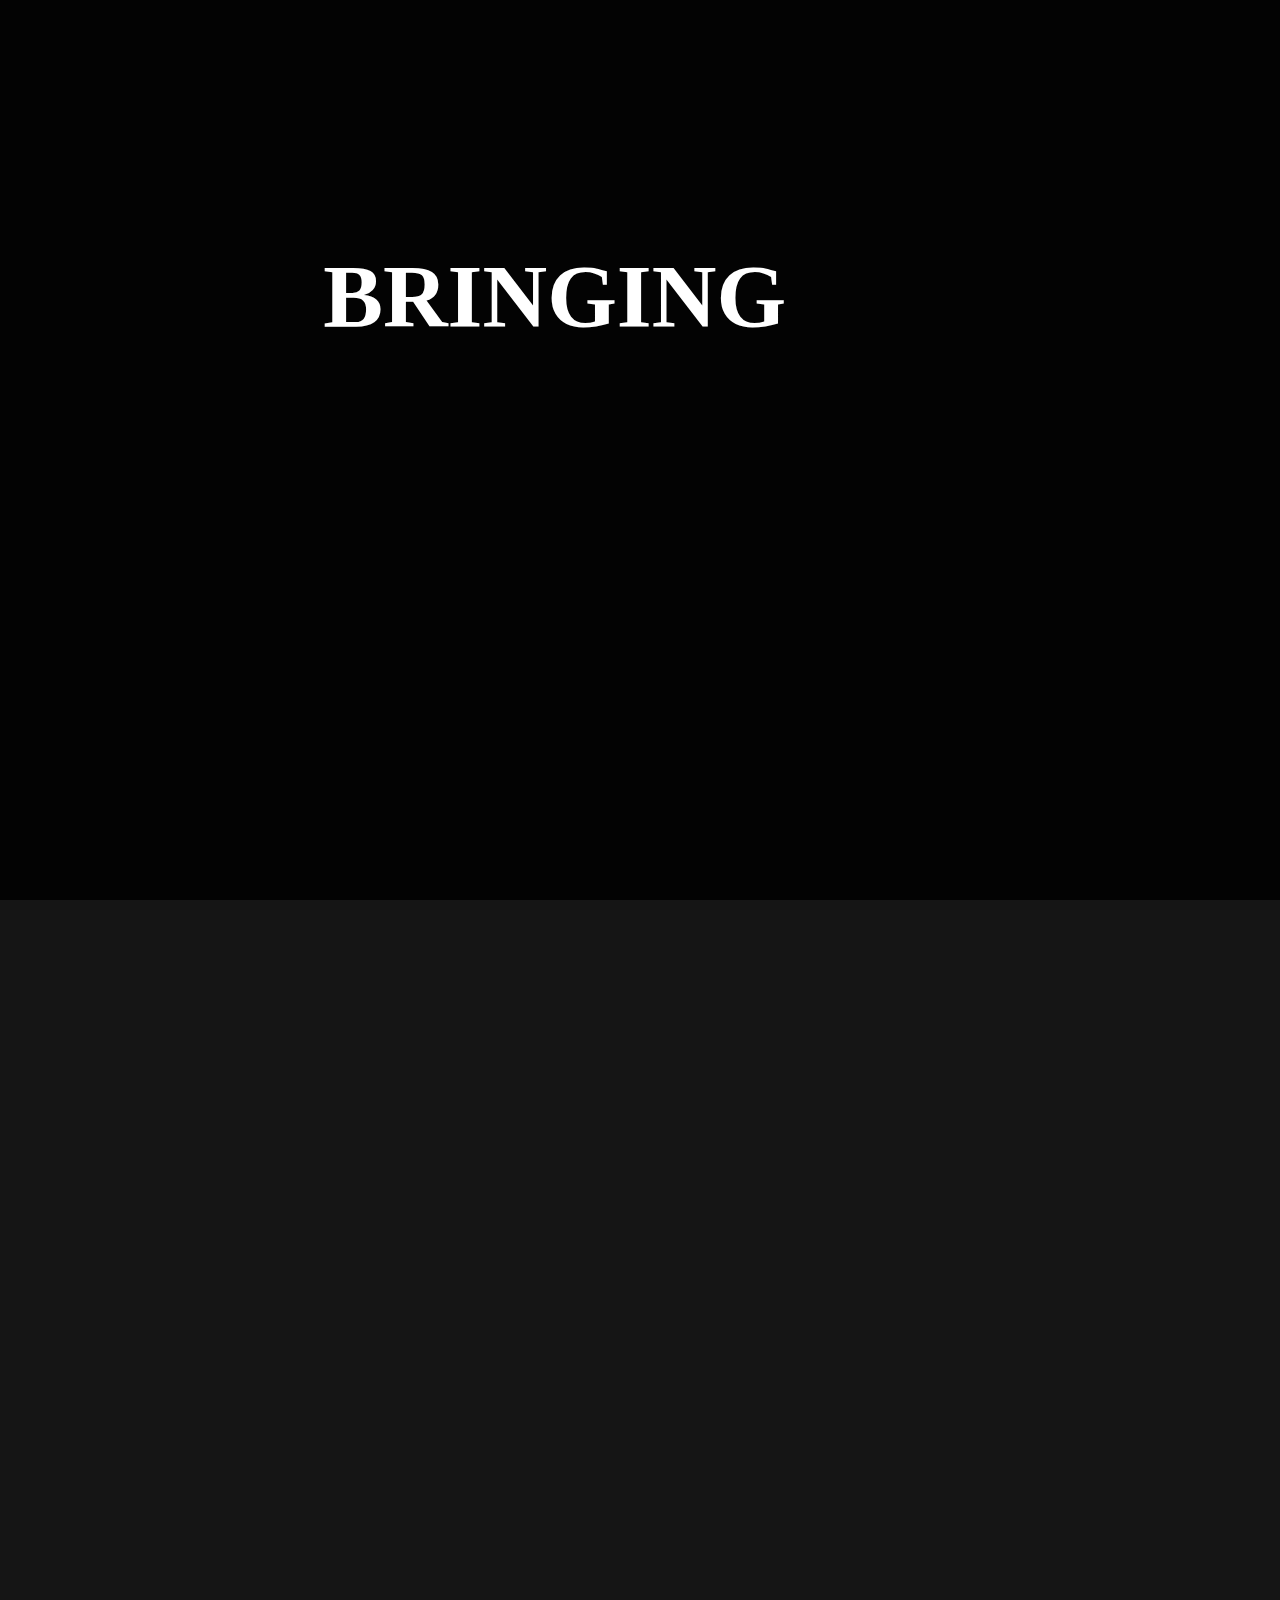
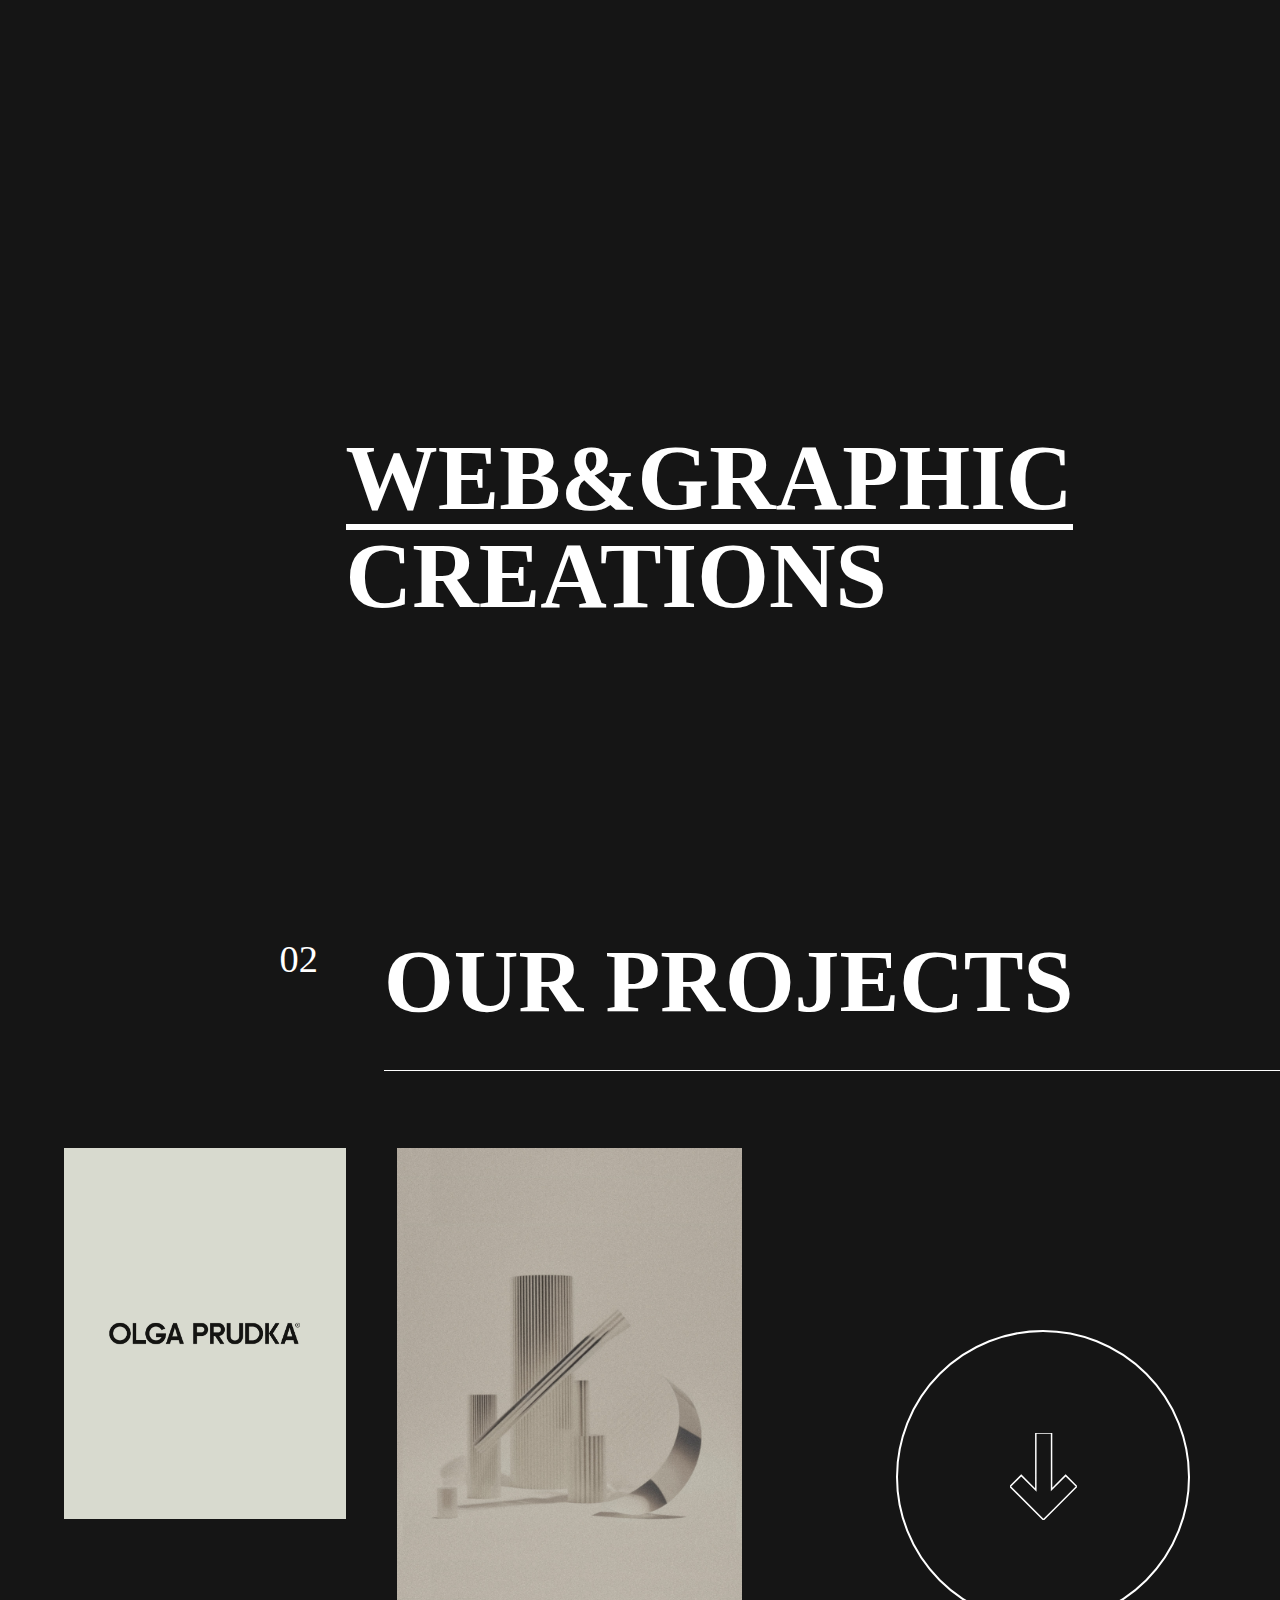
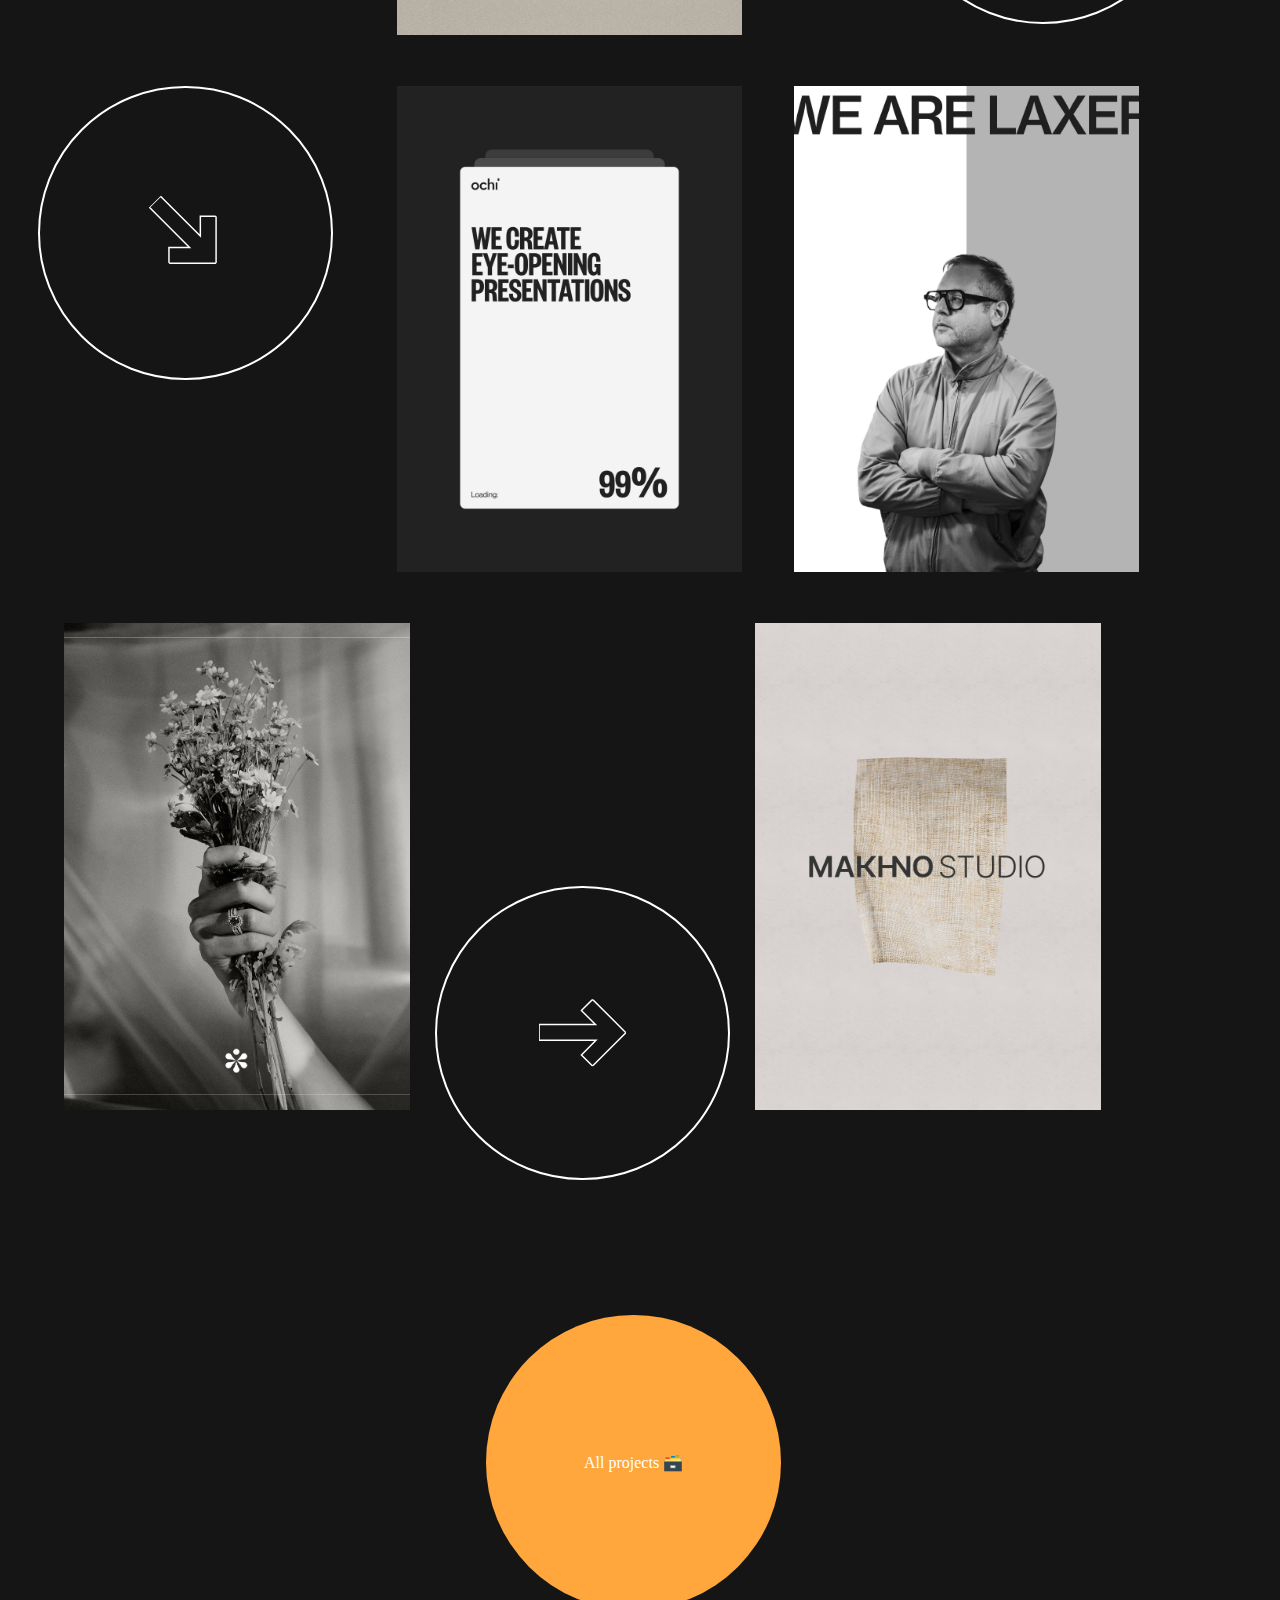
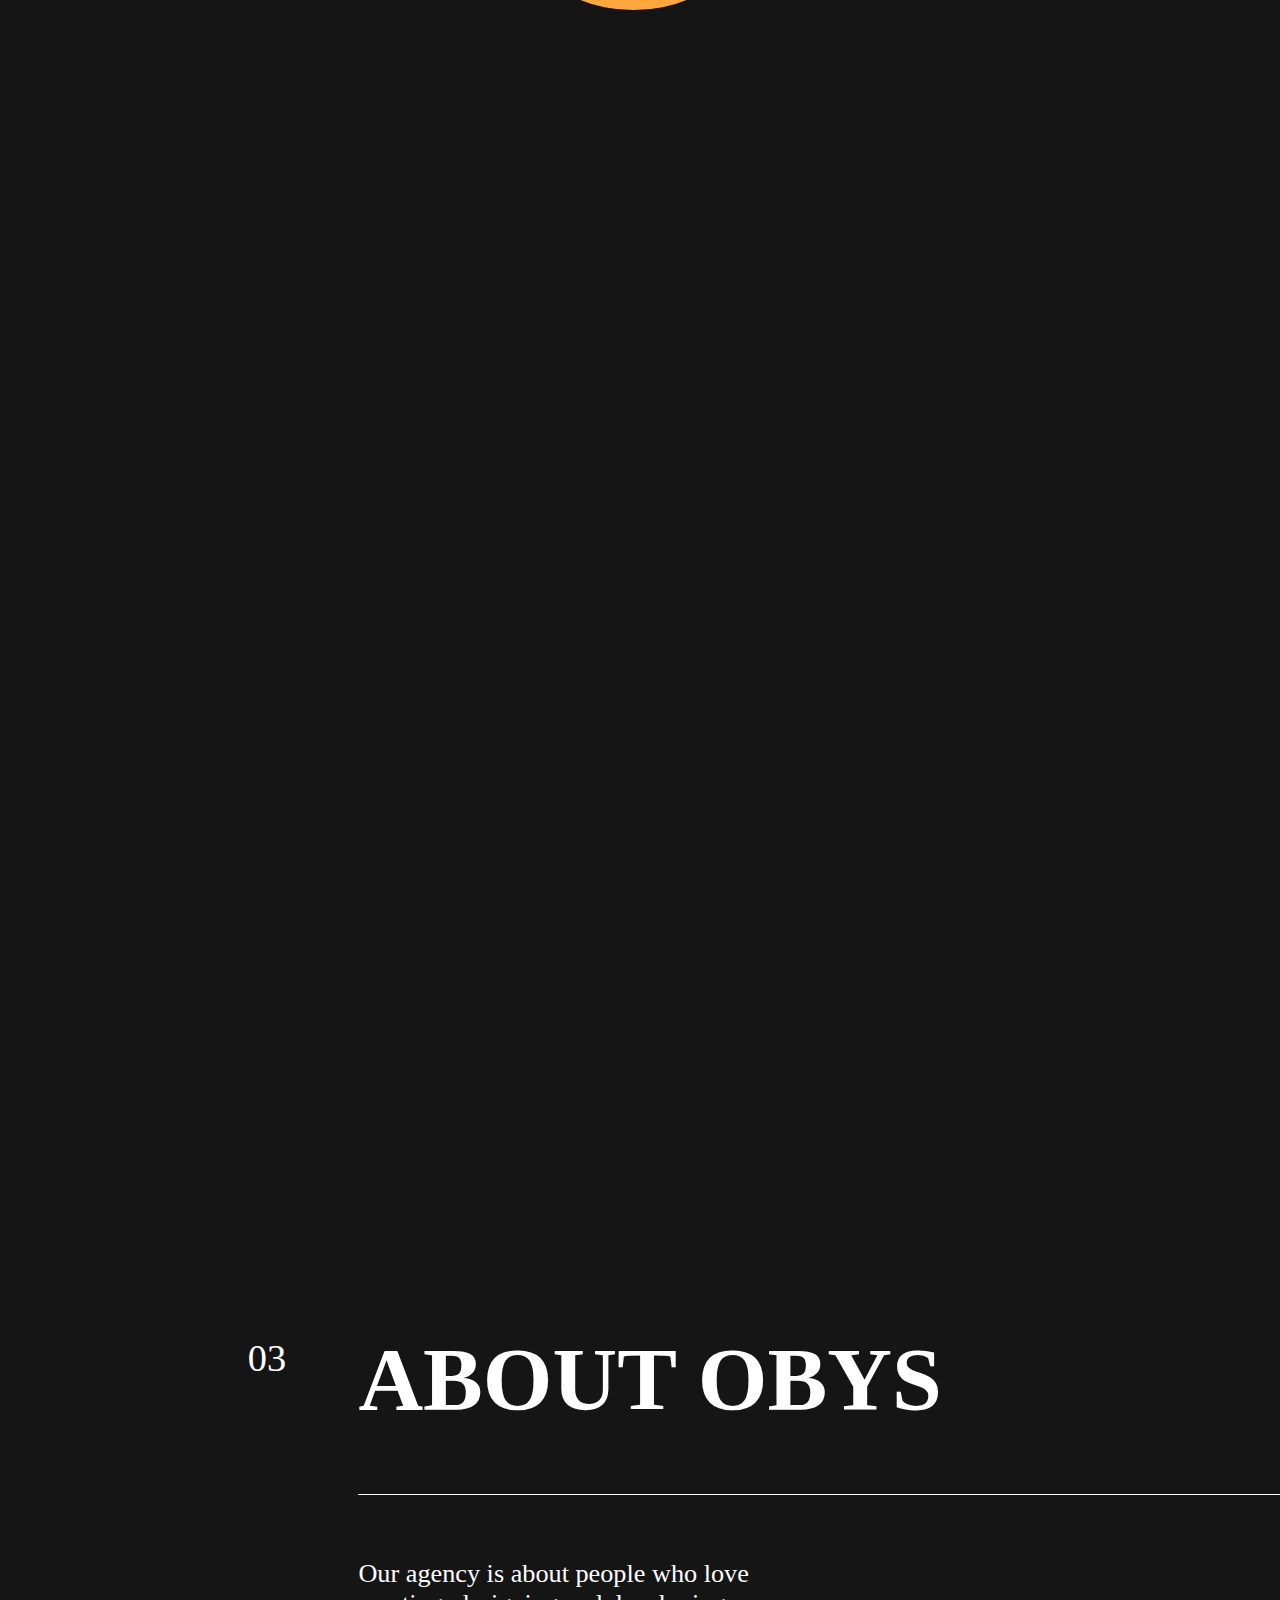
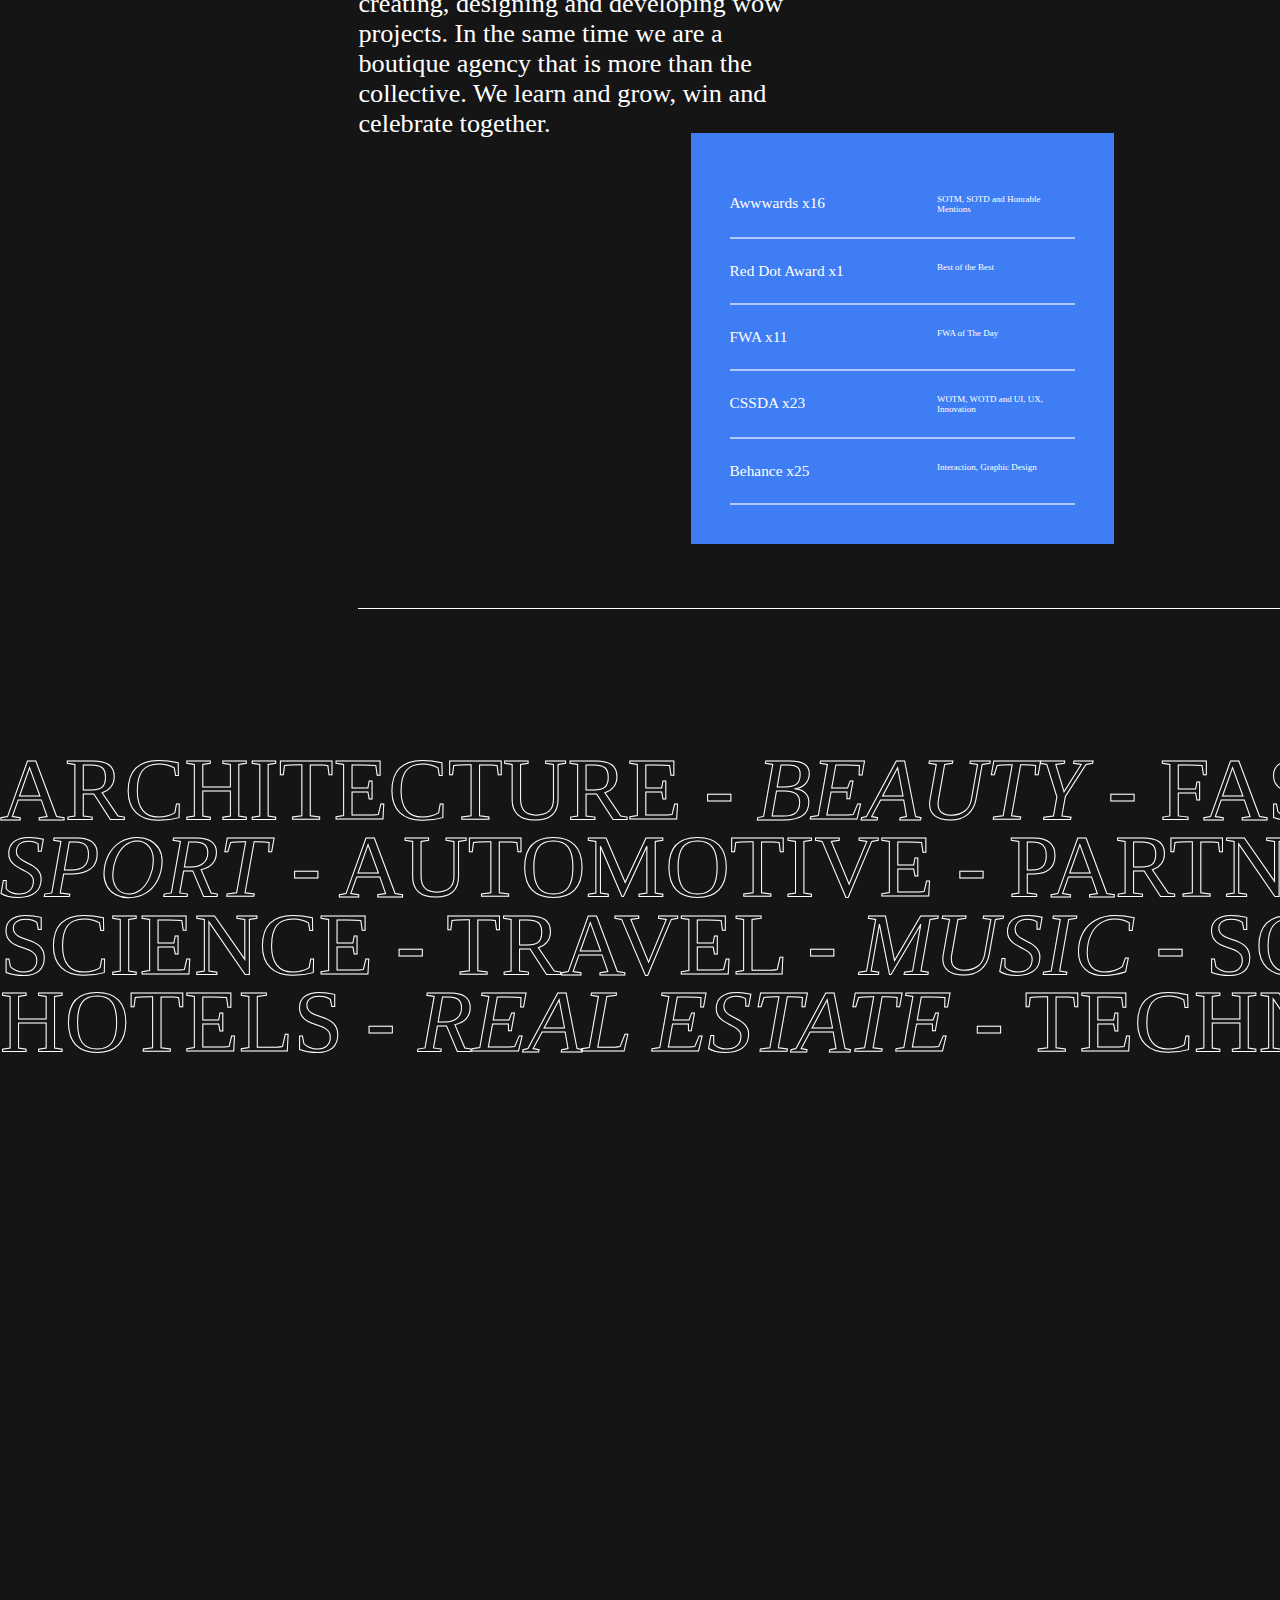
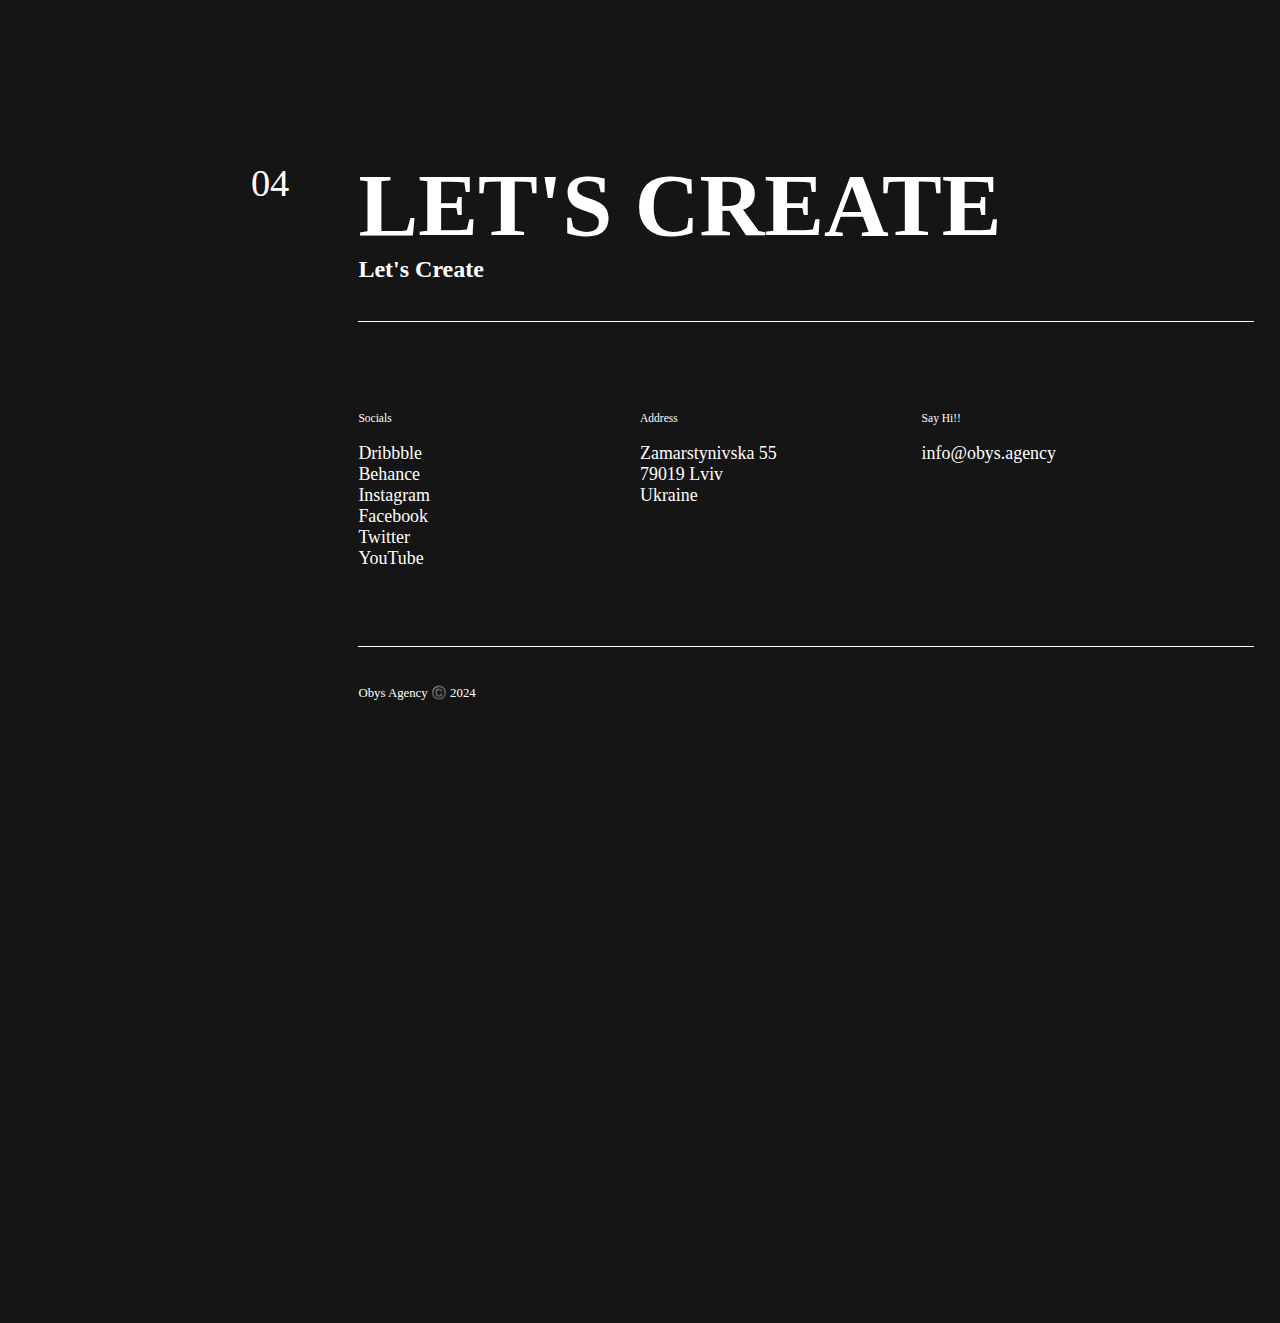
==== commit d4ba1452: "change in content" ====
--- a/index.html
+++ b/index.html
@@ -3,7 +3,7 @@
 <head>
     <meta charset="UTF-8">
     <meta name="viewport" content="width=device-width, initial-scale=1.0">
-    <title>HARDIK'S SITE</title>
+    <title>Design Studio</title>
     <link rel="shortcut icon" href="assets/favicon.png.png" type="image/x-icon">
     <link rel="stylesheet" href="https://cdn.jsdelivr.net/npm/locomotive-scroll@3.5.4/dist/locomotive-scroll.css">
     <link rel="stylesheet" href="https://unpkg.com/sheryjs/dist/Shery.css" />
@@ -174,16 +174,9 @@
                     together.</p>
                 <div id="page4-flex">
                      <img src="https://obys.agency/wp-content/uploads/2020/07/content-image01.jpg" alt=""> 
-                    <p>We are happy to present our new
-                         website and updated version of Obys
-                         agency. As before we are open for new
-                         projects worldwide!
+                    <p>We are excited to unveil the latest updates to Design Studio! Our platform has undergone a significant transformation, featuring an enhanced interface and advanced functionalities. As always, we are eager to take on new and innovative projects from around the globe.
                        <br><br>
-                        Would you like to have award winning
-                         site or unique branding style, please
-                         say hi to our manager —
-                         info@obys.agency.
-                        And we will help you with the pleasure.</p>
+                       If you’re looking to create an award-winning design or develop a unique branding style, don’t hesitate to reach out to our team. Contact us at info@designstudio.com, and we’ll be delighted to assist you in bringing your vision to life.</p>
                 </div>
                 <div id="page4-blue-div">
                     <div class="blue-div-elem">
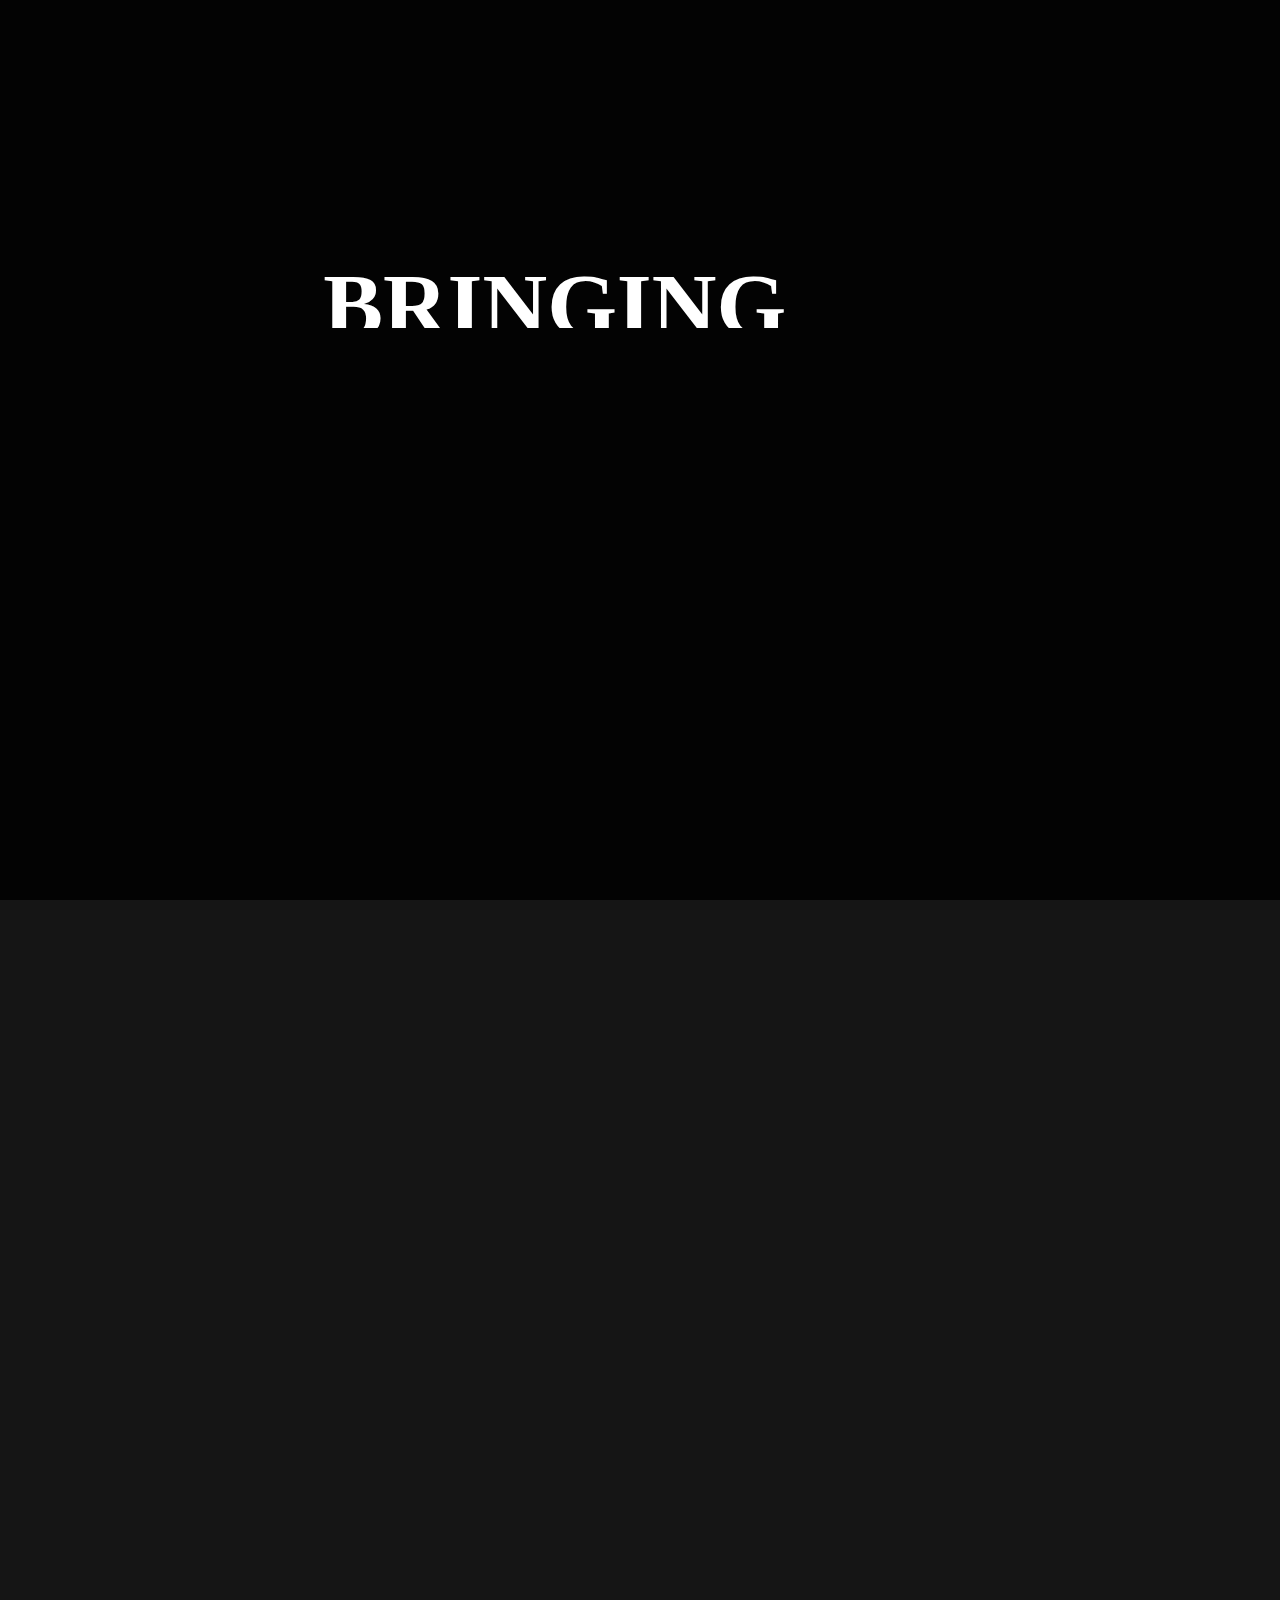
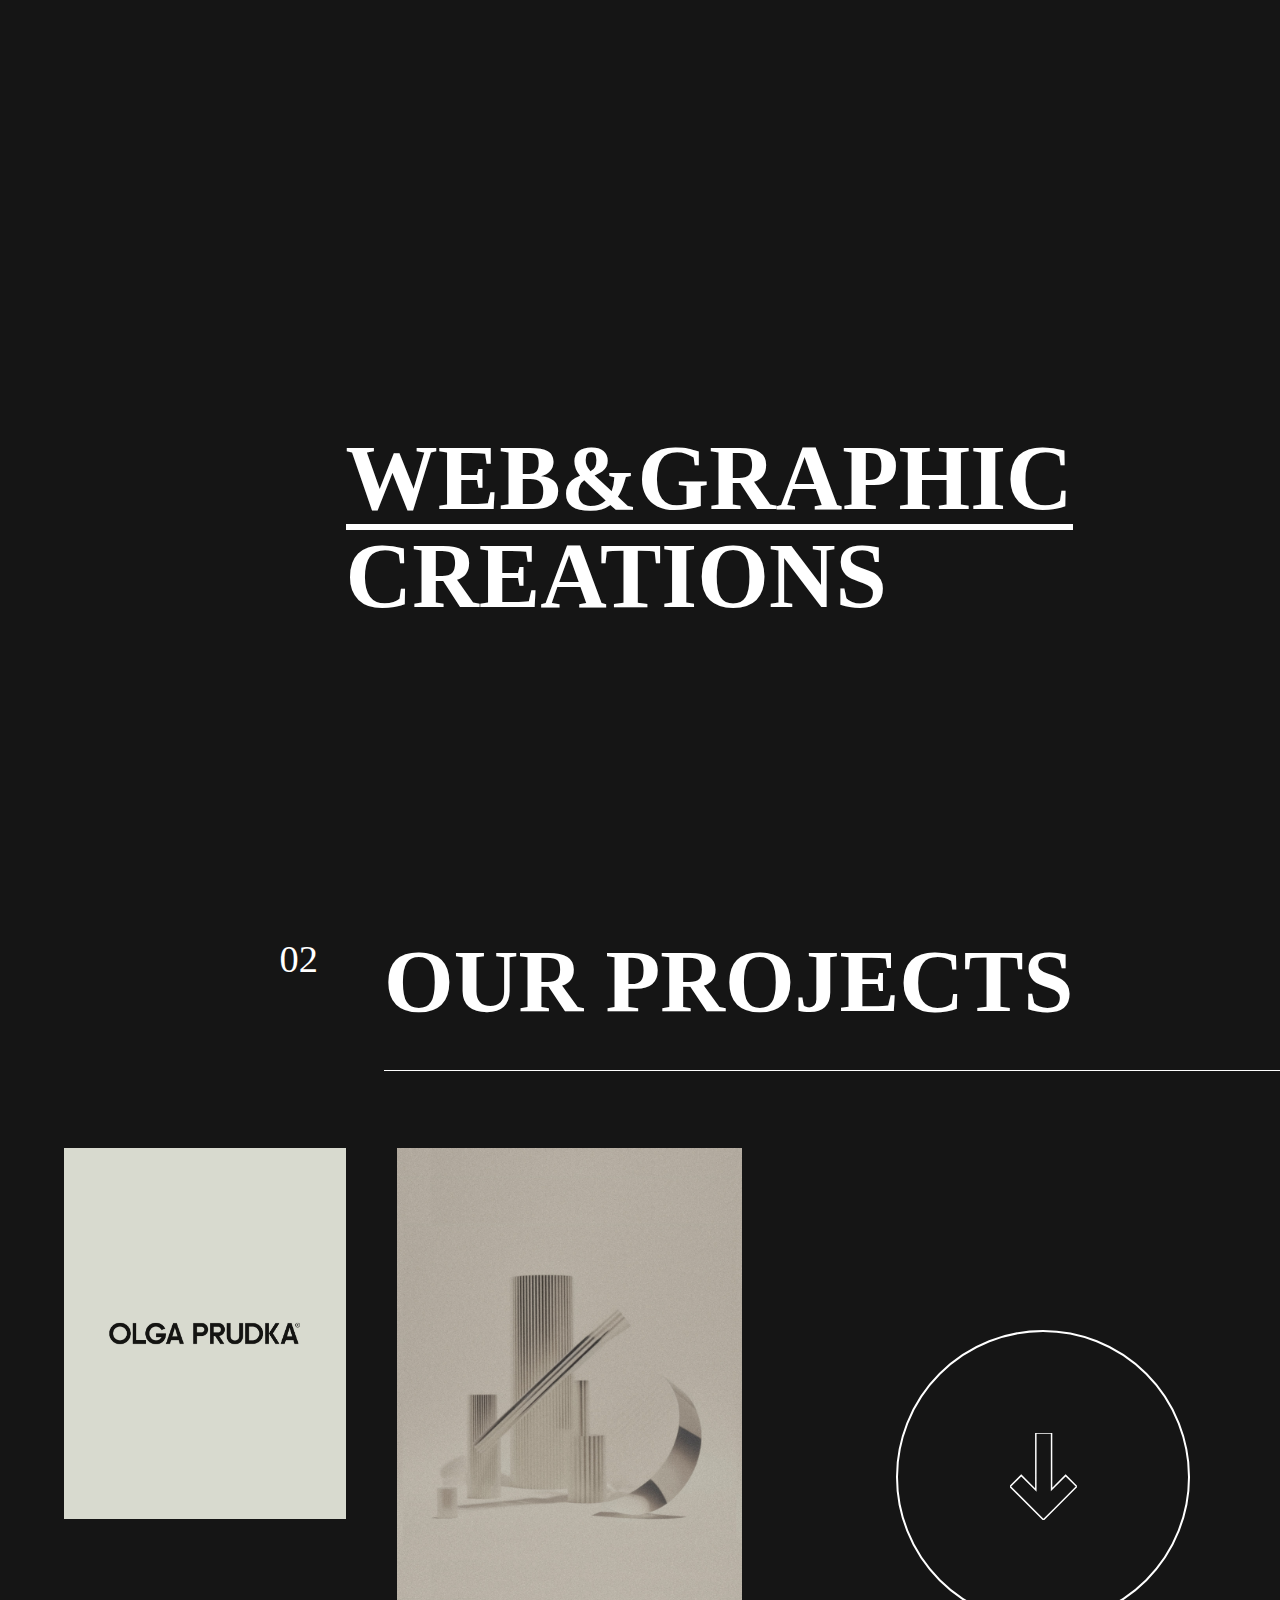
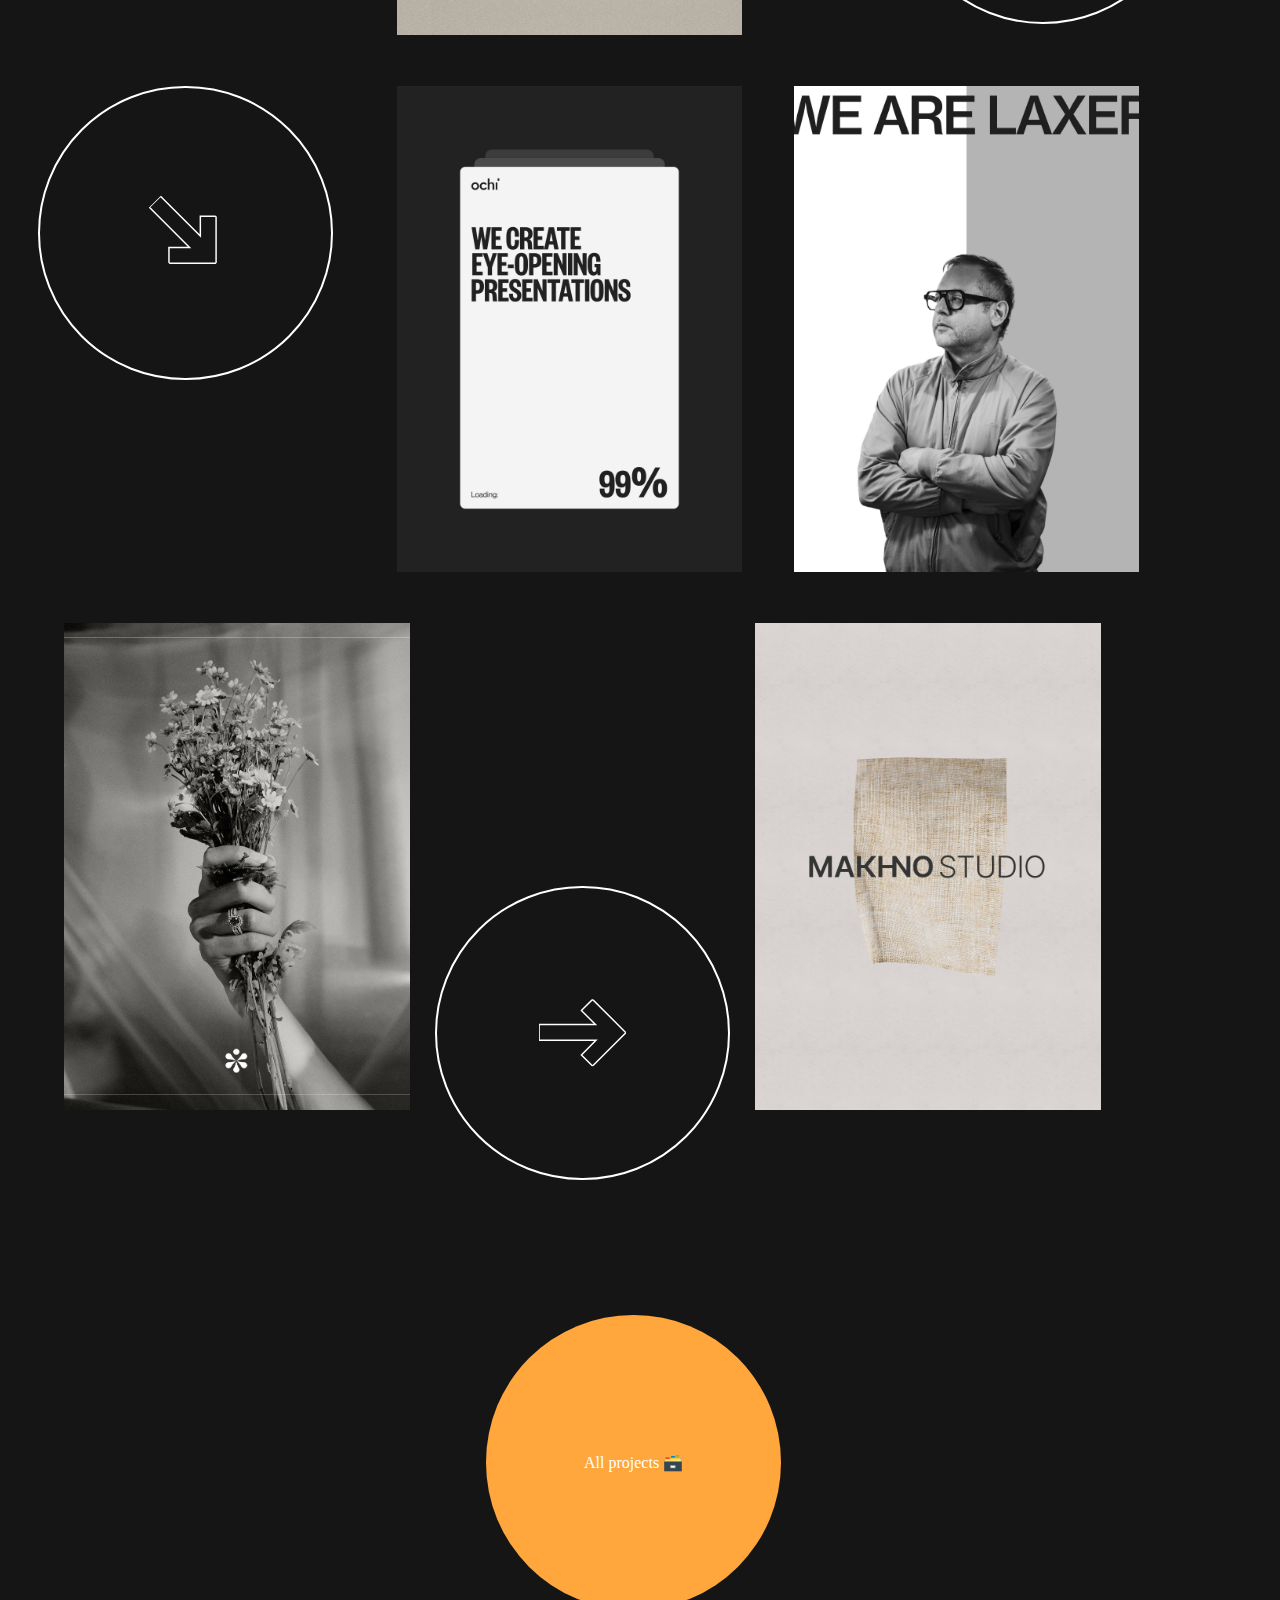
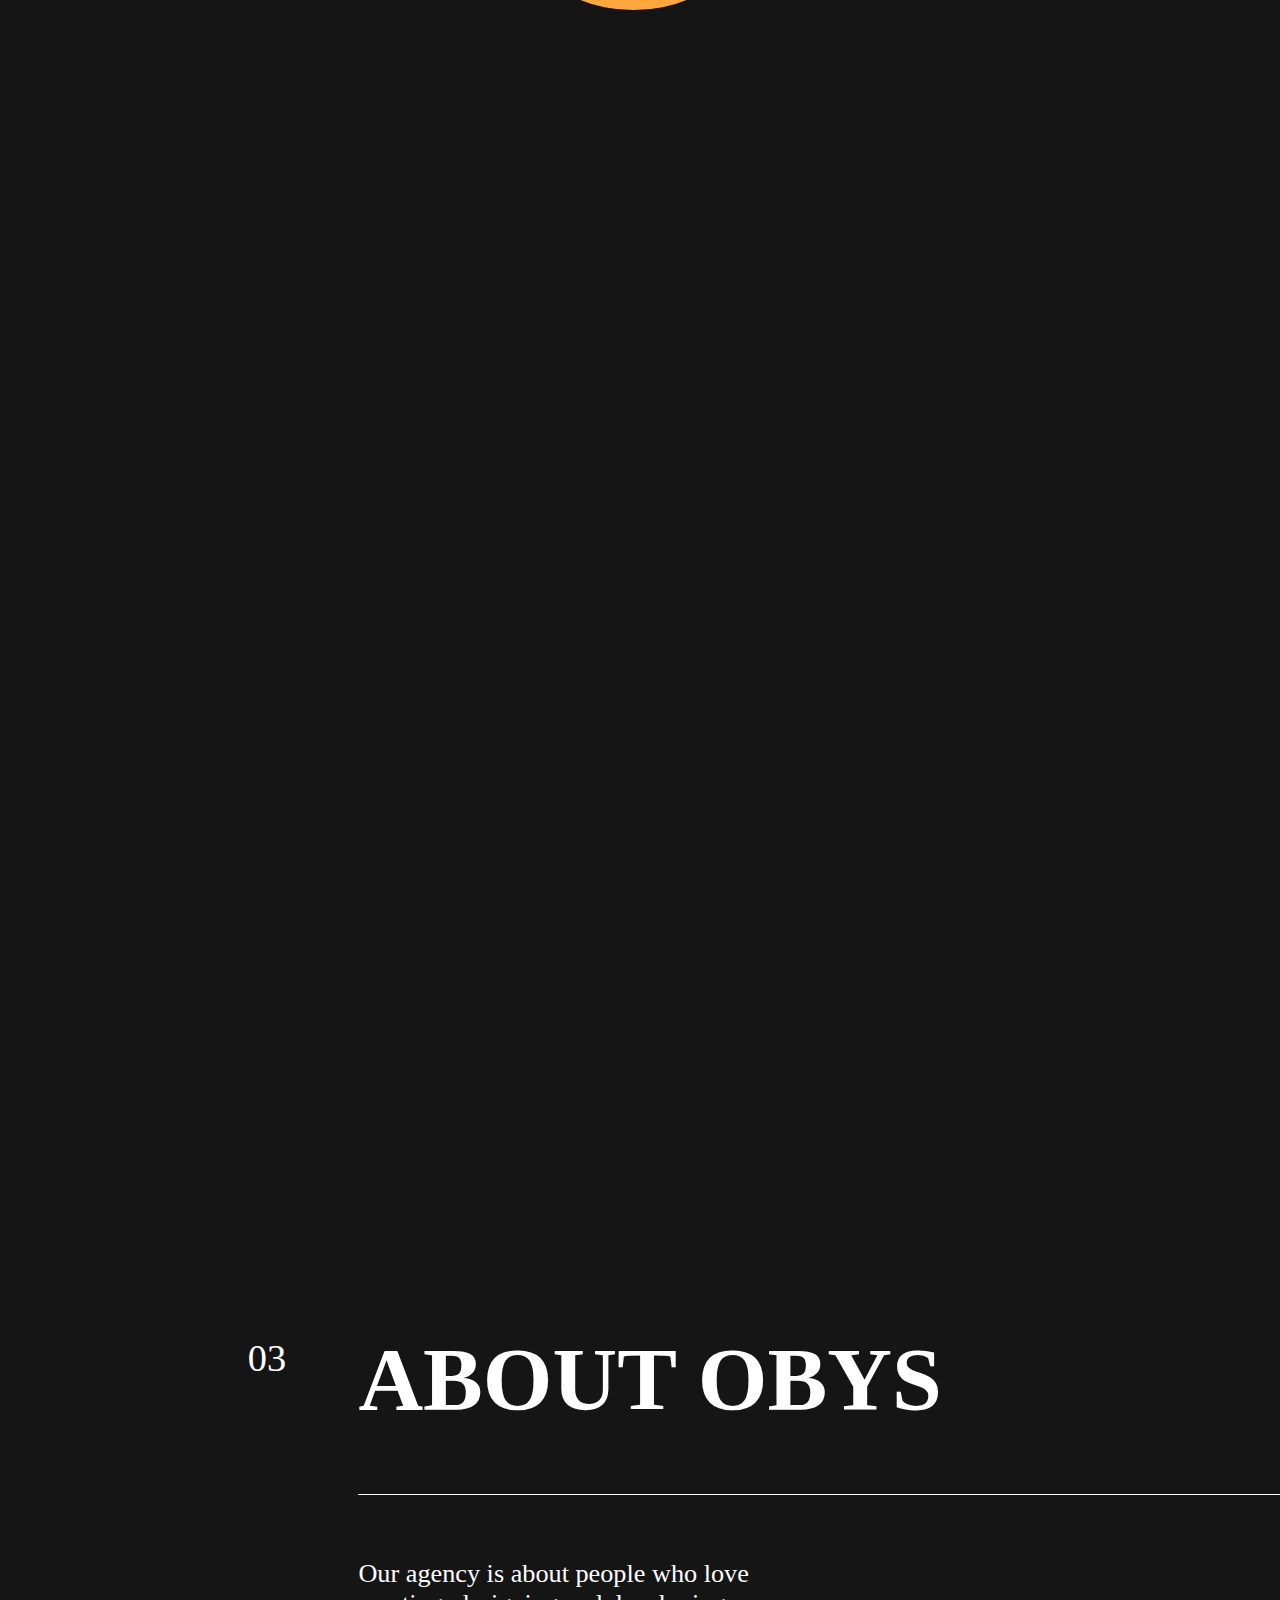
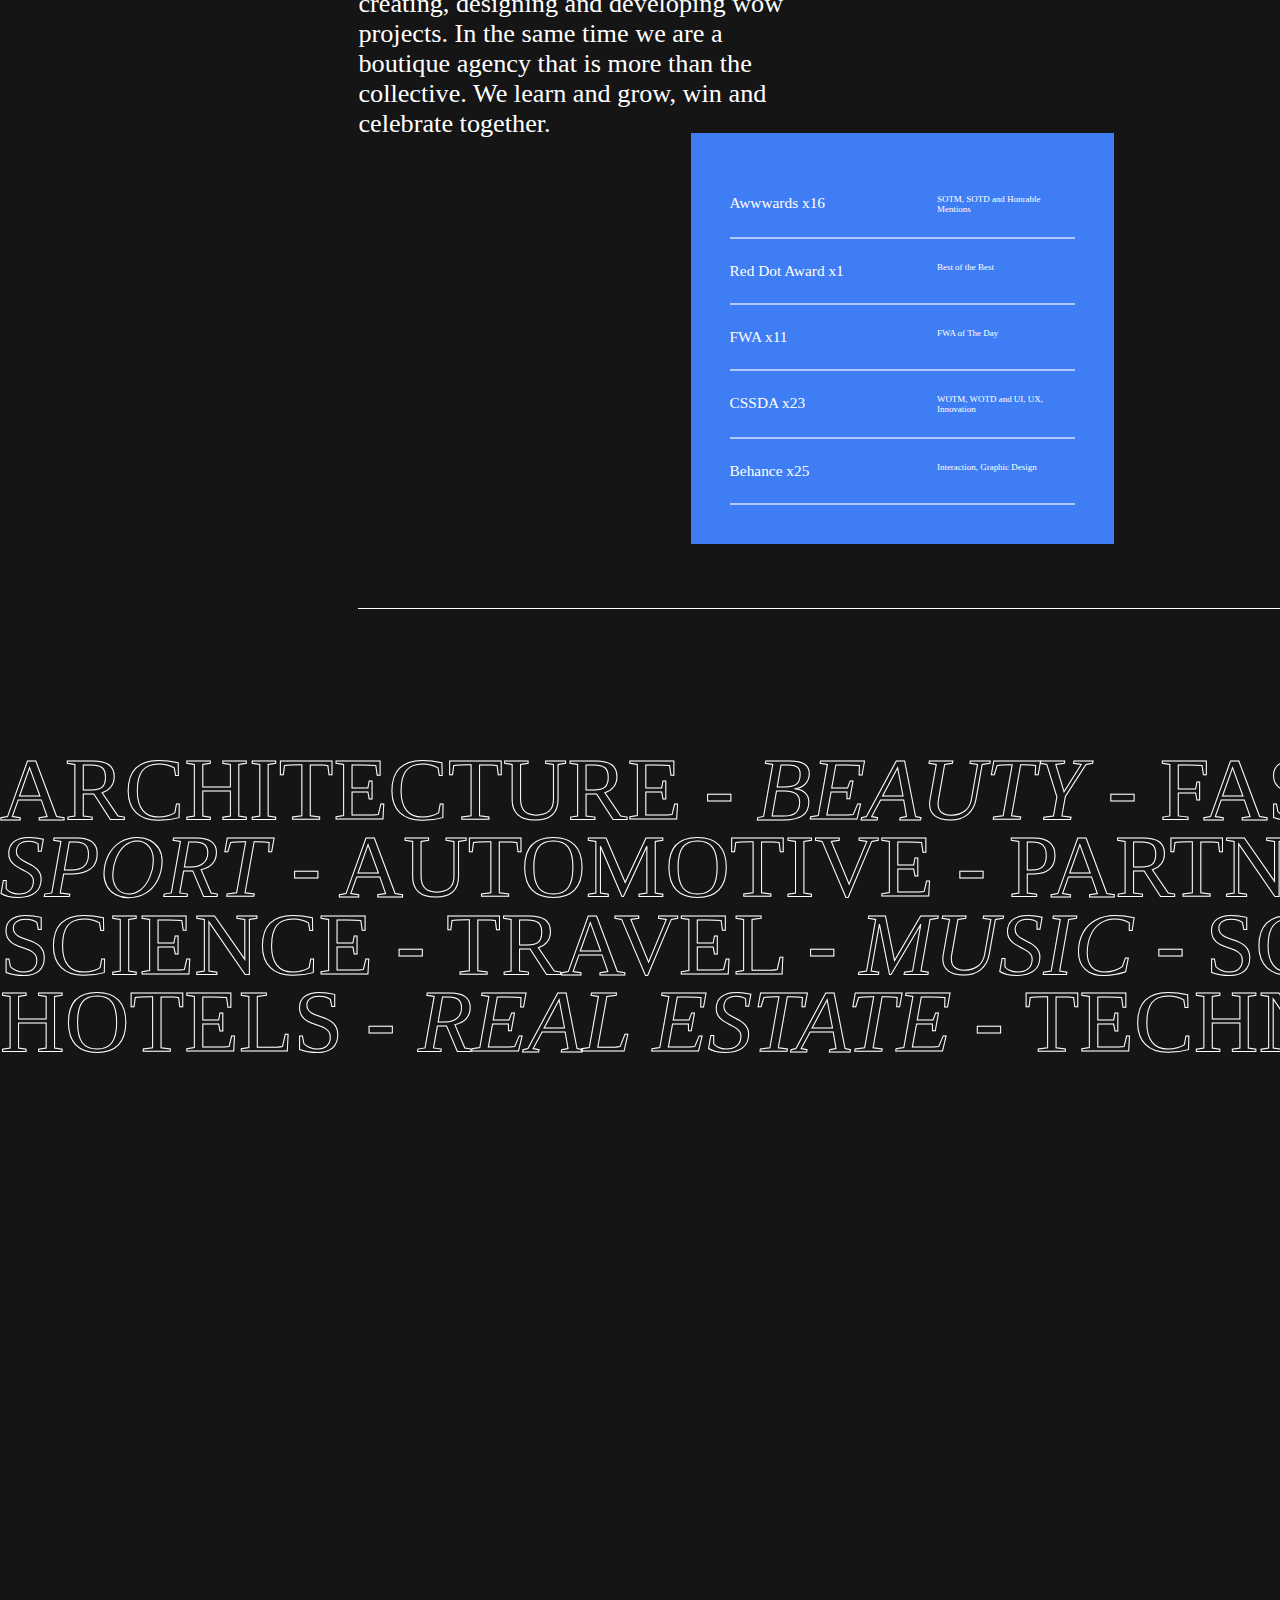
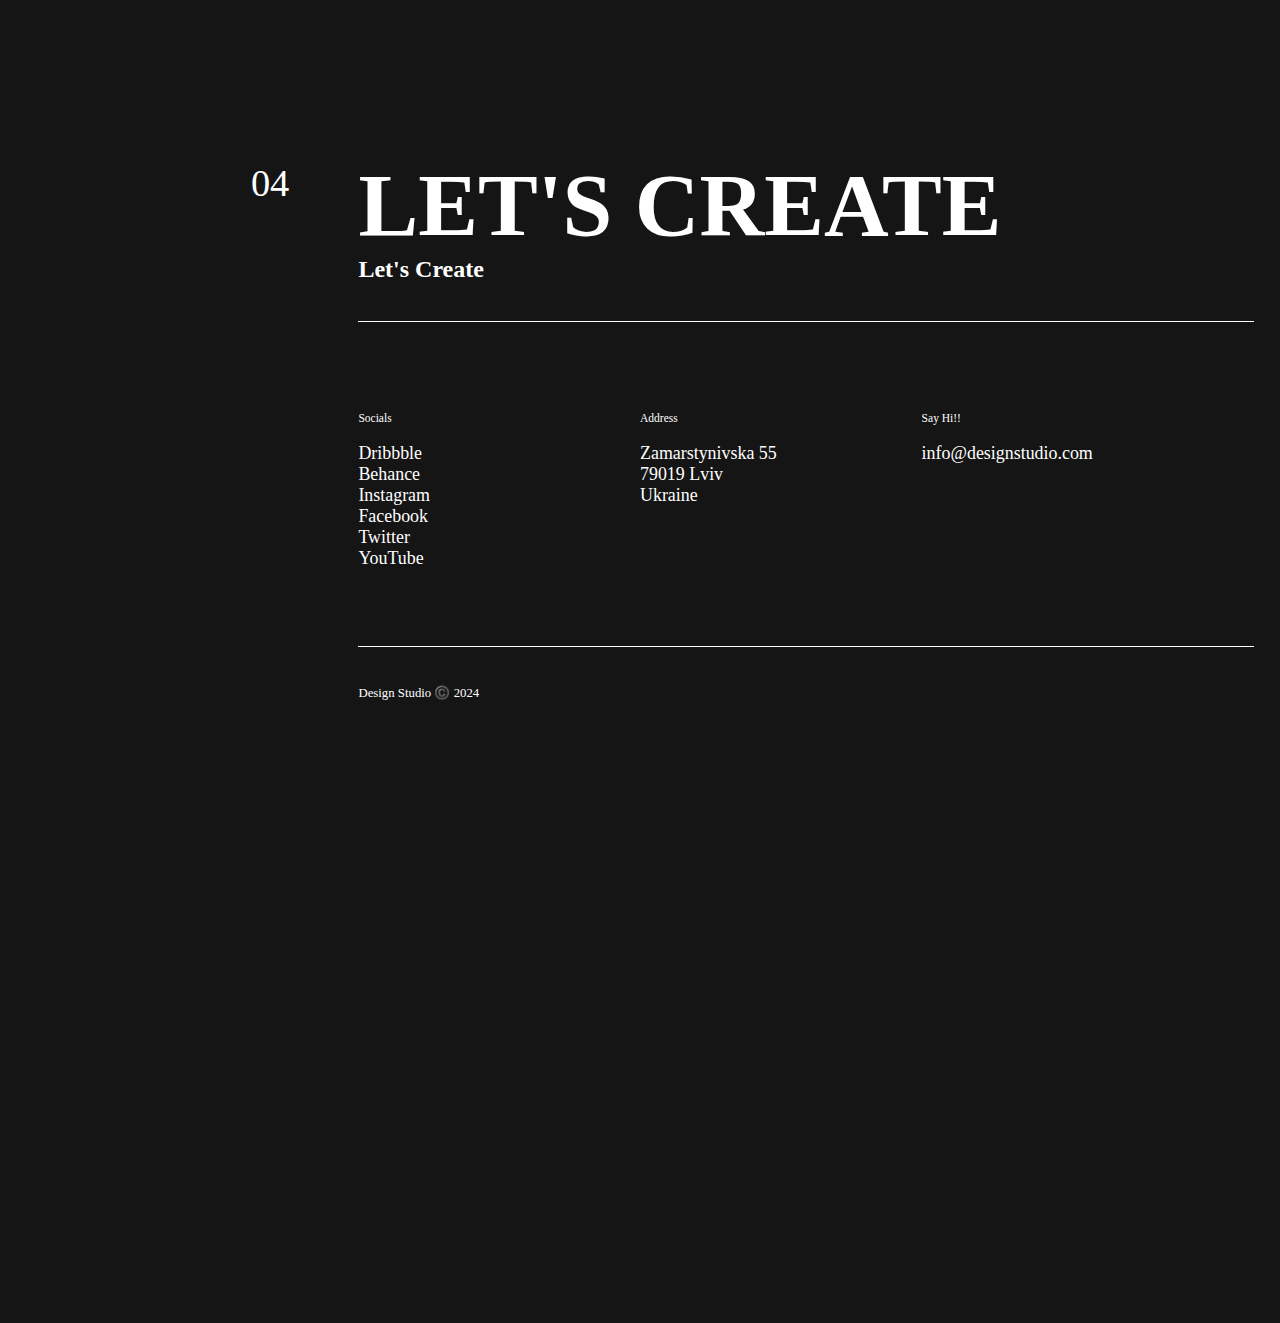
==== commit d12dcac5: "change in content" ====
--- a/index.html
+++ b/index.html
@@ -244,11 +244,11 @@
                 </div>
                 <div class="box">
                     <h6>Say Hi!!</h6>
-                    <h5>info@obys.agency</h5>
+                    <h5>info@designstudio.com</h5>
                 </div>
             </div>
             <div class="underline"></div>
-            <h5>Obys Agency ©️ 2024</h5>
+            <h5>Design Studio ©️ 2024</h5>
         </div>
     </div>
 
